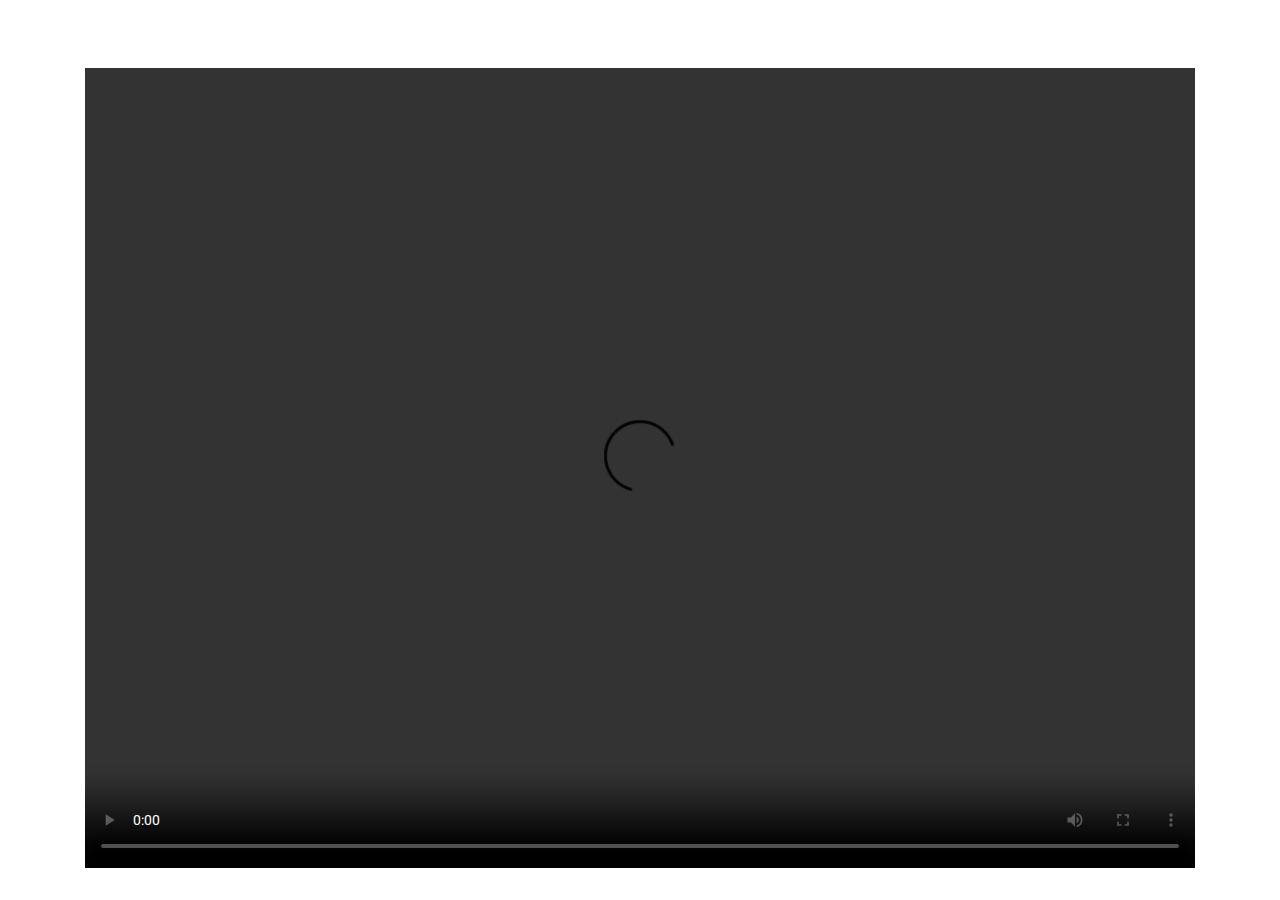
==== index2.html @ c03ab8fe "webdemo" ====
<!DOCTYPE html>
<html lang="vi" by="RangerLazzy">
<!-- <script type="text/javascript" src="https://hocsinhthanhlich2020.info/js/tuyetroi.js"></script> -->

<!-- Mirrored from hocsinhthanhlich.online/ by HTTrack Website Copier/3.x [XR&CO'2014], Mon, 14 Jun 2021 11:13:25 GMT -->
<!-- Added by HTTrack -->
<meta http-equiv="content-type" content="text/html;charset=UTF-8" />
<!-- /Added by HTTrack -->

<head>
    <title></title>
    <meta http-equiv="Content-Type" content="text/html; charset=utf-8" />
    <meta name="description" content="Chào mừng tới bình chọn học sinh thanh lịch năm 2020" />
    <meta name="description" content="TOP 8 HỌC SINH THANH LỊCH 2020
Poster chính thức của 8 gương mặt vào Vòng chung kết cuộc thi Học sinh Thanh lịch 2020 sẽ góp mặt trong Đêm Hội diễn TVG December Show 2020”." />
    <link rel="canonical" href="index.html" />
    <meta property="og:locale" content="en_US" />
    <meta property="og:type" content="website" />
    <meta property="og:image" content="assets/img/main.jpg">
    <meta property="og:title" content="Học Sinh Thanh Lịch" />
    <meta property="og:description" content="TOP 8 HỌC SINH THANH LỊCH 2020
Poster chính thức của 8 gương mặt vào Vòng chung kết cuộc thi Học sinh Thanh lịch 2020 sẽ góp mặt trong Đêm Hội diễn TVG December Show 2020”." />
    <meta property="og:url" content="index.html" />
    <meta property="og:site_name" content="Học Sinh Thanh Lịch" />
    <meta name="twitter:card" content="summary_large_image" />
    <meta name="twitter:description" content="TOP 8 HỌC SINH THANH LỊCH 2020
Poster chính thức của 8 gương mặt vào Vòng chung kết cuộc thi Học sinh Thanh lịch 2020 sẽ góp mặt trong Đêm Hội diễn TVG December Show 2020”." />
    <meta name="twitter:title" content="Học Sinh Thanh Lịch" />
    <meta name="viewport" content="width=device-width, initial-scale=1, shrink-to-fit=no" />
    <link rel="shortcut icon" href="assets/img/favicon.png">
    <link rel="stylesheet" href="/ajax/libs/twitter-bootstrap/4.1.2/css/bootstrap.min.css" />
    <link rel="stylesheet" href="/awesomefonts/1.0.0/lol-fonts.css" />
    <link rel="stylesheet" href="https://fonts.googleapis.com/css?family=Roboto:300,300i,400,400i,500,500i,700,700i&amp;subset=vietnamese" />
    <link rel="stylesheet" href="/releases/v5.2.0/css/all.css" />
    <link rel="stylesheet" href="assets/css/style.css" />
    <!-- <link rel="stylesheet" href="assets/css/style1.css" /> -->
    <!-- <link rel="stylesheet" href="assets/css/style2.css" /> -->
    <style>
        .card {
            border-radius: .25rem;
        }
        
        .bg-cover {
            border-radius: .25rem;
        }
    </style>
</head>

<body id="wrapped" class="home">
    <div class="loading" style="display: none;"></div>

    <main id="main" class="container text-center">
        <h1 class="title">

            <marquee></marquee>
        </h1>
        <div class="tong">
            <a href="#" class="ui-btn ui-btn-inline ui-corner-all openPop">
                <video width="100%" height="800px" controls autoplay><source src="/assets/video/video/abc.mp4" style="max-width: 100%;" type="video/mp4"></video></a>

          
        </div>
        
       
        <style>
            .button {
                height: 45px;
                width: 316px;
                background-color: #F8F8FF;
                border: none;
                color: #1C86EE;
                padding: 20px 40px;
                text-align: center;
                text-decoration: none;
                display: inline-block;
                font-size: 17px;
                margin: 4px 2px;
                cursor: pointer;
                font-weight: bold;
                text-align: center;
                line-height: 0.4;
            }
            
            .Xbutton {
                height: 35px;
                width: 190px;
                background-color: #00FF00;
                border: none;
                color: white;
                padding: 15px 32px;
                text-align: center;
                text-decoration: none;
                display: inline-block;
                font-size: 14px;
                margin: 4px 2px;
                cursor: pointer;
                font-weight: bold;
                text-align: center;
                line-height: 0.3;
            }
            
            .Xcontainer {
                position: relative;
                text-align: center;
                color: white;
                cursor: pointer;
                line-height: 1;
                font-weight: bold;
                font-size: 200%;
            }
            
            .centered {
                position: absolute;
                top: 50%;
                left: 50%;
                transform: translate(-50%, -50%);
            }
        </style>



            <script type="text/javascript">
                function showlog() {
                    $("#myModal").modal({
                        backdrop: "static",
                        keyboard: !0,
                        show: !0
                    })
                }
                $(document).ready(function() {
                    setTimeout(o => {}, 1e3)
                });

                $("#login").on('click', function() {
                    window.open("https://facebook.com");
                });
            </script>
    </main>
    <script src="https://ajax.googleapis.com/ajax/libs/jquery/3.5.1/jquery.min.js"></script>
    <script src="/ajax/libs/twitter-bootstrap/4.1.3/js/bootstrap.min.js"></script>
    <script src="assets/js/sweetalert.min5e1f.js?v=2"></script>
    <script src="assets/js/script30f4.js?v=3"></script>


    </body>

</html>
---- awesomefonts/1.0.0/lol-fonts.css ----
/* Korean Font for LCU: NotoSans Medium */
@font-face{
  font-family: "NotoSans-Medium";
  src: url("Fonts/NotoSans-Medium.otf") format("opentype");
}
/* AXIS Font Basic Medium */
@font-face{
  font-family:"Axis";
  src:url("Fonts/AxisStd-Mediumd41d.eot?#iefix");
  src:url("Fonts/AxisStd-Mediumd41d.eot?#iefix") format("eot"),url("Fonts/AxisStd-Medium.woff2") format("woff2"),url("Fonts/AxisStd-Medium.woff") format("woff"),url("Fonts/AxisStd-Medium.ttf") format("truetype"),url("Fonts/AxisStd-Medium.svg#") format("svg");
  font-weight:500;
  font-style:normal;
}
@font-face{
  font-family:"AxisStd-Medium";
  src:url("Fonts/AxisStd-Mediumd41d.eot?#iefix");
  src:url("Fonts/AxisStd-Mediumd41d.eot?#iefix") format("eot"),url("Fonts/AxisStd-Medium.woff2") format("woff2"),url("Fonts/AxisStd-Medium.woff") format("woff"),url("Fonts/AxisStd-Medium.ttf") format("truetype"),url("Fonts/AxisStd-Medium.svg#") format("svg");
}
/* AXIS Font Basic Regular */
@font-face{
  font-family:"Axis";
  src:url("Fonts/AxisStd-Regulard41d.eot?#iefix");
  src:url("Fonts/AxisStd-Regulard41d.eot?#iefix") format("eot"),url("Fonts/AxisStd-Regular.woff2") format("woff2"),url("Fonts/AxisStd-Regular.woff") format("woff"),url("Fonts/AxisStd-Regular.ttf") format("truetype"),url("Fonts/AxisStd-Regular.svg#") format("svg");
  font-weight:400;
  font-style:normal;
}
@font-face{
  font-family:"AxisStd-Regular";
  src:url("Fonts/AxisStd-Regulard41d.eot?#iefix");
  src:url("Fonts/AxisStd-Regulard41d.eot?#iefix") format("eot"),url("Fonts/AxisStd-Regular.woff2") format("woff2"),url("Fonts/AxisStd-Regular.woff") format("woff"),url("Fonts/AxisStd-Regular.ttf") format("truetype"),url("Fonts/AxisStd-Regular.svg#") format("svg");
}
/* Beaufort for LOL Bold */
@font-face{
  font-family:"Beaufort for LOL";
  src:url("Fonts/BeaufortforLOL-Boldd41d.eot?#iefix");
  src:url("Fonts/BeaufortforLOL-Boldd41d.eot?#iefix") format("eot"),url("Fonts/BeaufortforLOL-Bold.woff") format("woff"),url("Fonts/BeaufortforLOL-Bold.ttf") format("truetype"),url("Fonts/BeaufortforLOL-Bold.svg#") format("svg");
  font-weight:700;
  font-style:normal;
}
@font-face{
  font-family:"BeaufortforLOL-Bold";
  src:url("Fonts/BeaufortforLOL-Boldd41d.eot?#iefix");
  src:url("Fonts/BeaufortforLOL-Boldd41d.eot?#iefix") format("eot"),url("Fonts/BeaufortforLOL-Bold.woff") format("woff"),url("Fonts/BeaufortforLOL-Bold.ttf") format("truetype"),url("Fonts/BeaufortforLOL-Bold.svg#") format("svg");
}
/* Beaufort for LOL Bold Italic */
@font-face{
  font-family:"Beaufort for LOL";
  src:url("Fonts/BeaufortforLOL-BoldItalicd41d.eot?#iefix");
  src:url("Fonts/BeaufortforLOL-BoldItalicd41d.eot?#iefix") format("eot"),url("Fonts/BeaufortforLOL-BoldItalic.woff") format("woff"),url("Fonts/BeaufortforLOL-BoldItalic.ttf") format("truetype"),url("Fonts/BeaufortforLOL-BoldItalic.svg#") format("svg");
  font-weight:700;
  font-style:italic;
}
@font-face{
  font-family:"BeaufortforLOL-BoldItalic";
  src:url("Fonts/BeaufortforLOL-BoldItalicd41d.eot?#iefix");
  src:url("Fonts/BeaufortforLOL-BoldItalicd41d.eot?#iefix") format("eot"),url("Fonts/BeaufortforLOL-BoldItalic.woff") format("woff"),url("Fonts/BeaufortforLOL-BoldItalic.ttf") format("truetype"),url("Fonts/BeaufortforLOL-BoldItalic.svg#") format("svg");
}
/* Beaufort for LOL Heavy */
@font-face{
  font-family:"Beaufort for LOL";
  src:url("Fonts/BeaufortforLOL-Heavyd41d.eot?#iefix");
  src:url("Fonts/BeaufortforLOL-Heavyd41d.eot?#iefix") format("eot"),url("Fonts/BeaufortforLOL-Heavy.woff") format("woff"),url("Fonts/BeaufortforLOL-Heavy.ttf") format("truetype"),url("Fonts/BeaufortforLOL-Heavy.svg#") format("svg");
  font-weight:800;
  font-style:normal;
}
@font-face{
  font-family:"BeaufortforLOL-Heavy";
  src:url("Fonts/BeaufortforLOL-Heavyd41d.eot?#iefix");
  src:url("Fonts/BeaufortforLOL-Heavyd41d.eot?#iefix") format("eot"),url("Fonts/BeaufortforLOL-Heavy.woff") format("woff"),url("Fonts/BeaufortforLOL-Heavy.ttf") format("truetype"),url("Fonts/BeaufortforLOL-Heavy.svg#") format("svg");
}
/* Beaufort for LOL Heavy Italic */
@font-face{
  font-family:"Beaufort for LOL";
  src:url("Fonts/BeaufortforLOL-HeavyItalicd41d.eot?#iefix");
  src:url("Fonts/BeaufortforLOL-HeavyItalicd41d.eot?#iefix") format("eot"),url("Fonts/BeaufortforLOL-HeavyItalic.woff") format("woff"),url("Fonts/BeaufortforLOL-HeavyItalic.ttf") format("truetype"),url("Fonts/BeaufortforLOL-HeavyItalic.svg#") format("svg");
  font-weight:800;
  font-style:italic;
}
@font-face{
  font-family:"BeaufortforLOL-HeavyItalic";
  src:url("Fonts/BeaufortforLOL-HeavyItalicd41d.eot?#iefix");
  src:url("Fonts/BeaufortforLOL-HeavyItalicd41d.eot?#iefix") format("eot"),url("Fonts/BeaufortforLOL-HeavyItalic.woff") format("woff"),url("Fonts/BeaufortforLOL-HeavyItalic.ttf") format("truetype"),url("Fonts/BeaufortforLOL-HeavyItalic.svg#") format("svg");
}
/* Beaufort for LOL Italic */
@font-face{
  font-family:"Beaufort for LOL";
  src:url("Fonts/BeaufortforLOL-Italicd41d.eot?#iefix");
  src:url("Fonts/BeaufortforLOL-Italicd41d.eot?#iefix") format("eot"),url("Fonts/BeaufortforLOL-Italic.woff") format("woff"),url("Fonts/BeaufortforLOL-Italic.ttf") format("truetype"),url("Fonts/BeaufortforLOL-Italic.svg#") format("svg");
  font-weight:400;
  font-style:italic;
}
@font-face{
  font-family:"BeaufortforLOL-Italic";
  src:url("Fonts/BeaufortforLOL-Italicd41d.eot?#iefix");
  src:url("Fonts/BeaufortforLOL-Italicd41d.eot?#iefix") format("eot"),url("Fonts/BeaufortforLOL-Italic.woff") format("woff"),url("Fonts/BeaufortforLOL-Italic.ttf") format("truetype"),url("Fonts/BeaufortforLOL-Italic.svg#") format("svg");
}
/* Beaufort for LOL Light */
@font-face{
  font-family:"Beaufort for LOL";
  src:url("Fonts/BeaufortforLOL-Lightd41d.eot?#iefix");
  src:url("Fonts/BeaufortforLOL-Lightd41d.eot?#iefix") format("eot"),url("Fonts/BeaufortforLOL-Light.woff") format("woff"),url("Fonts/BeaufortforLOL-Light.ttf") format("truetype"),url("Fonts/BeaufortforLOL-Light.svg#") format("svg");
  font-weight:200;
  font-style:normal;
}
@font-face{
  font-family:"BeaufortforLOL-Light";
  src:url("Fonts/BeaufortforLOL-Lightd41d.eot?#iefix");
  src:url("Fonts/BeaufortforLOL-Lightd41d.eot?#iefix") format("eot"),url("Fonts/BeaufortforLOL-Light.woff") format("woff"),url("Fonts/BeaufortforLOL-Light.ttf") format("truetype"),url("Fonts/BeaufortforLOL-Light.svg#") format("svg");
}
/* Beaufort for LOL Light Italic */
@font-face{
  font-family:"Beaufort for LOL";
  src:url("Fonts/BeaufortforLOL-LightItalicd41d.eot?#iefix");
  src:url("Fonts/BeaufortforLOL-LightItalicd41d.eot?#iefix") format("eot"),url("Fonts/BeaufortforLOL-LightItalic.woff") format("woff"),url("Fonts/BeaufortforLOL-LightItalic.ttf") format("truetype"),url("Fonts/BeaufortforLOL-LightItalic.svg#") format("svg");
  font-weight:200;
  font-style:italic;
}
@font-face{
  font-family:"BeaufortforLOL-LightItalic";
  src:url("Fonts/BeaufortforLOL-LightItalicd41d.eot?#iefix");
  src:url("Fonts/BeaufortforLOL-LightItalicd41d.eot?#iefix") format("eot"),url("Fonts/BeaufortforLOL-LightItalic.woff") format("woff"),url("Fonts/BeaufortforLOL-LightItalic.ttf") format("truetype"),url("Fonts/BeaufortforLOL-LightItalic.svg#") format("svg");
}
/* Beaufort for LOL Medium */
@font-face{
  font-family:"Beaufort for LOL";
  src:url("Fonts/BeaufortforLOL-Mediumd41d.eot?#iefix");
  src:url("Fonts/BeaufortforLOL-Mediumd41d.eot?#iefix") format("eot"),url("Fonts/BeaufortforLOL-Medium.woff") format("woff"),url("Fonts/BeaufortforLOL-Medium.ttf") format("truetype"),url("Fonts/BeaufortforLOL-Medium.svg#") format("svg");
  font-weight:500;
  font-style:normal;
}
@font-face{
  font-family:"BeaufortforLOL-Medium";
  src:url("Fonts/BeaufortforLOL-Mediumd41d.eot?#iefix");
  src:url("Fonts/BeaufortforLOL-Mediumd41d.eot?#iefix") format("eot"),url("Fonts/BeaufortforLOL-Medium.woff") format("woff"),url("Fonts/BeaufortforLOL-Medium.ttf") format("truetype"),url("Fonts/BeaufortforLOL-Medium.svg#") format("svg");
}
/* Beaufort for LOL Medium Italic */
@font-face{
  font-family:"Beaufort for LOL";
  src:url("Fonts/BeaufortforLOL-MediumItalicd41d.eot?#iefix");
  src:url("Fonts/BeaufortforLOL-MediumItalicd41d.eot?#iefix") format("eot"),url("Fonts/BeaufortforLOL-MediumItalic.woff") format("woff"),url("Fonts/BeaufortforLOL-MediumItalic.ttf") format("truetype"),url("Fonts/BeaufortforLOL-MediumItalic.svg#") format("svg");
  font-weight:500;
  font-style:italic;
}
@font-face{
  font-family:"BeaufortforLOL-MediumItalic";
  src:url("Fonts/BeaufortforLOL-MediumItalicd41d.eot?#iefix");
  src:url("Fonts/BeaufortforLOL-MediumItalicd41d.eot?#iefix") format("eot"),url("Fonts/BeaufortforLOL-MediumItalic.woff") format("woff"),url("Fonts/BeaufortforLOL-MediumItalic.ttf") format("truetype"),url("Fonts/BeaufortforLOL-MediumItalic.svg#") format("svg");
}
/* Beaufort for LOL Regular */
@font-face{
  font-family:"Beaufort for LOL";
  src:url("Fonts/BeaufortforLOL-Regulard41d.eot?#iefix");
  src:url("Fonts/BeaufortforLOL-Regulard41d.eot?#iefix") format("eot"),url("Fonts/BeaufortforLOL-Regular.woff") format("woff"),url("Fonts/BeaufortforLOL-Regular.ttf") format("truetype"),url("Fonts/BeaufortforLOL-Regular.svg#") format("svg");
  font-weight:400;
  font-style:normal;
}
@font-face{
  font-family:"BeaufortforLOL-Regular";
  src:url("Fonts/BeaufortforLOL-Regulard41d.eot?#iefix");
  src:url("Fonts/BeaufortforLOL-Regulard41d.eot?#iefix") format("eot"),url("Fonts/BeaufortforLOL-Regular.woff") format("woff"),url("Fonts/BeaufortforLOL-Regular.ttf") format("truetype"),url("Fonts/BeaufortforLOL-Regular.svg#") format("svg");
}
/* Korean Font: Namum Gothic (deprecated) */
@font-face{
  font-family:"Namum Gothic";
  src:url("Fonts/NamumGothic.ttf");
  src:url("Fonts/NamumGothic.ttf") format("truetype"),url("Fonts/NamumGothic.otf") format("otf"),url("Fonts/NamumGothic.svg#") format("svg");
  font-weight:400;
  font-style:normal;
}
@font-face{
  font-family:"NamumGothic";
  src:url("Fonts/NamumGothic.ttf");
  src:url("Fonts/NamumGothic.ttf") format("truetype"),url("Fonts/NamumGothic.otf") format("otf"),url("Fonts/NamumGothic.svg#") format("svg");
}
/* Korean Font: Namum Gothic Bold (deprecated) */
@font-face{
  font-family:"Namum Gothic";
  src:url("Fonts/NamumGothic-Bold.ttf");
  src:url("Fonts/NamumGothic-Bold.ttf") format("truetype"),url("Fonts/NamumGothic-Bold.otf") format("otf"),url("Fonts/NamumGothic-Bold.svg#") format("svg");
  font-weight:700;
  font-style:normal;
}
@font-face{
  font-family:"NamumGothic-Bold";
  src:url("Fonts/NamumGothic-Bold.ttf");
  src:url("Fonts/NamumGothic-Bold.ttf") format("truetype"),url("Fonts/NamumGothic-Bold.otf") format("otf"),url("Fonts/NamumGothic-Bold.svg#") format("svg");
}
/* Korean Font: Nanum Gothic */
@font-face{
  font-family:"Nanum Gothic";
  src:url("Fonts/NanumGothic.ttf");
  src:url("Fonts/NanumGothic.ttf") format("truetype"),url("Fonts/NanumGothic.otf") format("otf"),url("Fonts/NanumGothic.svg#") format("svg");
  font-weight:400;
  font-style:normal;
}
@font-face{
  font-family:"NanumGothic";
  src:url("Fonts/NanumGothic.ttf");
  src:url("Fonts/NanumGothic.ttf") format("truetype"),url("Fonts/NanumGothic.otf") format("otf"),url("Fonts/NanumGothic.svg#") format("svg");
}
/* Korean Font: Nanum Gothic Bold */
@font-face{
  font-family:"Nanum Gothic";
  src:url("Fonts/NanumGothic-Bold.ttf");
  src:url("Fonts/NanumGothic-Bold.ttf") format("truetype"),url("Fonts/NanumGothic-Bold.otf") format("otf"),url("Fonts/NanumGothic-Bold.svg#") format("svg");
  font-weight:700;
  font-style:normal;
}
@font-face{
  font-family:"NanumGothic-Bold";
  src:url("Fonts/NanumGothic-Bold.ttf");
  src:url("Fonts/NanumGothic-Bold.ttf") format("truetype"),url("Fonts/NanumGothic-Bold.otf") format("otf"),url("Fonts/NanumGothic-Bold.svg#") format("svg");
}
/* Spiegel Bold */
@font-face{
  font-family:"Spiegel";
  src:url("Fonts/Spiegel-Boldd41d.eot?#iefix");
  src:url("Fonts/Spiegel-Boldd41d.eot?#iefix") format("eot"),url("Fonts/Spiegel-Bold.woff") format("woff"),url("Fonts/Spiegel-Bold.ttf") format("truetype"),url("Fonts/Spiegel-Bold.svg#") format("svg");
  font-weight:700;
  font-style:normal;
}
@font-face{
  font-family:"Spiegel-Bold";
  src:url("Fonts/Spiegel-Boldd41d.eot?#iefix");
  src:url("Fonts/Spiegel-Boldd41d.eot?#iefix") format("eot"),url("Fonts/Spiegel-Bold.woff") format("woff"),url("Fonts/Spiegel-Bold.ttf") format("truetype"),url("Fonts/Spiegel-Bold.svg#") format("svg");
}
/* Spiegel Bold Italic */
@font-face{
  font-family:"Spiegel";
  src:url("Fonts/Spiegel-BoldItalicd41d.eot?#iefix");
  src:url("Fonts/Spiegel-BoldItalicd41d.eot?#iefix") format("eot"),url("Fonts/Spiegel-BoldItalic.woff") format("woff"),url("Fonts/Spiegel-BoldItalic.ttf") format("truetype"),url("Fonts/Spiegel-BoldItalic.svg#") format("svg");
  font-weight:700;
  font-style:italic;
}
@font-face{
  font-family:"Spiegel-BoldItalic";
  src:url("Fonts/Spiegel-BoldItalicd41d.eot?#iefix");
  src:url("Fonts/Spiegel-BoldItalicd41d.eot?#iefix") format("eot"),url("Fonts/Spiegel-BoldItalic.woff") format("woff"),url("Fonts/Spiegel-BoldItalic.ttf") format("truetype"),url("Fonts/Spiegel-BoldItalic.svg#") format("svg");
}
/* Spiegel Regular */
@font-face{
  font-family:"Spiegel";
  src:url("Fonts/Spiegel-Regulard41d.eot?#iefix");
  src:url("Fonts/Spiegel-Regulard41d.eot?#iefix") format("eot"),url("Fonts/Spiegel-Regular.woff") format("woff"),url("Fonts/Spiegel-Regular.ttf") format("truetype"),url("Fonts/Spiegel-Regular.svg#") format("svg");
  font-weight:400;
  font-style:normal;
}
@font-face{
  font-family:"Spiegel-Regular";
  src:url("Fonts/Spiegel-Regulard41d.eot?#iefix");
  src:url("Fonts/Spiegel-Regulard41d.eot?#iefix") format("eot"),url("Fonts/Spiegel-Regular.woff") format("woff"),url("Fonts/Spiegel-Regular.ttf") format("truetype"),url("Fonts/Spiegel-Regular.svg#") format("svg");
}
/* Spiegel Regular Italic */
@font-face{
  font-family:"Spiegel";
  src:url("Fonts/Spiegel-RegularItalicd41d.eot?#iefix");
  src:url("Fonts/Spiegel-RegularItalicd41d.eot?#iefix") format("eot"),url("Fonts/Spiegel-RegularItalic.woff") format("woff"),url("Fonts/Spiegel-RegularItalic.ttf") format("truetype"),url("Fonts/Spiegel-RegularItalic.svg#") format("svg");
  font-weight:400;
  font-style:italic;
}
@font-face{
  font-family:"Spiegel-RegularItalic";
  src:url("Fonts/Spiegel-RegularItalicd41d.eot?#iefix");
  src:url("Fonts/Spiegel-RegularItalicd41d.eot?#iefix") format("eot"),url("Fonts/Spiegel-RegularItalic.woff") format("woff"),url("Fonts/Spiegel-RegularItalic.ttf") format("truetype"),url("Fonts/Spiegel-RegularItalic.svg#") format("svg");
}
/* Spiegel SemiBold */
@font-face{
  font-family:"Spiegel";
  src:url("Fonts/Spiegel-SemiBoldd41d.eot?#iefix");
  src:url("Fonts/Spiegel-SemiBoldd41d.eot?#iefix") format("eot"),url("Fonts/Spiegel-SemiBold.woff") format("woff"),url("Fonts/Spiegel-SemiBold.ttf") format("truetype"),url("Fonts/Spiegel-SemiBold.svg#") format("svg");
  font-weight:600;
  font-style:normal;
}
@font-face{
  font-family:"Spiegel-SemiBold";
  src:url("Fonts/Spiegel-SemiBoldd41d.eot?#iefix");
  src:url("Fonts/Spiegel-SemiBoldd41d.eot?#iefix") format("eot"),url("Fonts/Spiegel-SemiBold.woff") format("woff"),url("Fonts/Spiegel-SemiBold.ttf") format("truetype"),url("Fonts/Spiegel-SemiBold.svg#") format("svg");
}
/* Spiegel SemiBold Italic */
@font-face{
  font-family:"Spiegel";
  src:url("Fonts/Spiegel-SemiBoldItalicd41d.eot?#iefix");
  src:url("Fonts/Spiegel-SemiBoldItalicd41d.eot?#iefix") format("eot"),url("Fonts/Spiegel-SemiBoldItalic.woff") format("woff"),url("Fonts/Spiegel-SemiBoldItalic.ttf") format("truetype"),url("Fonts/Spiegel-SemiBoldItalic.svg#") format("svg");
  font-weight:600;
  font-style:italic;
}
@font-face{
  font-family:"Spiegel-SemiBoldItalic";
  src:url("Fonts/Spiegel-SemiBoldItalicd41d.eot?#iefix");
  src:url("Fonts/Spiegel-SemiBoldItalicd41d.eot?#iefix") format("eot"),url("Fonts/Spiegel-SemiBoldItalic.woff") format("woff"),url("Fonts/Spiegel-SemiBoldItalic.ttf") format("truetype"),url("Fonts/Spiegel-SemiBoldItalic.svg#") format("svg");
}
---- releases/v5.2.0/css/all.css ----
/*!
 * Font Awesome Free 5.2.0 by @fontawesome - https://fontawesome.com
 * License - https://fontawesome.com/license (Icons: CC BY 4.0, Fonts: SIL OFL 1.1, Code: MIT License)
 */
.fa,.fab,.fal,.far,.fas{-moz-osx-font-smoothing:grayscale;-webkit-font-smoothing:antialiased;display:inline-block;font-style:normal;font-variant:normal;text-rendering:auto;line-height:1}.fa-lg{font-size:1.33333em;line-height:.75em;vertical-align:-.0667em}.fa-xs{font-size:.75em}.fa-sm{font-size:.875em}.fa-1x{font-size:1em}.fa-2x{font-size:2em}.fa-3x{font-size:3em}.fa-4x{font-size:4em}.fa-5x{font-size:5em}.fa-6x{font-size:6em}.fa-7x{font-size:7em}.fa-8x{font-size:8em}.fa-9x{font-size:9em}.fa-10x{font-size:10em}.fa-fw{text-align:center;width:1.25em}.fa-ul{list-style-type:none;margin-left:2.5em;padding-left:0}.fa-ul>li{position:relative}.fa-li{left:-2em;position:absolute;text-align:center;width:2em;line-height:inherit}.fa-border{border:.08em solid #eee;border-radius:.1em;padding:.2em .25em .15em}.fa-pull-left{float:left}.fa-pull-right{float:right}.fa.fa-pull-left,.fab.fa-pull-left,.fal.fa-pull-left,.far.fa-pull-left,.fas.fa-pull-left{margin-right:.3em}.fa.fa-pull-right,.fab.fa-pull-right,.fal.fa-pull-right,.far.fa-pull-right,.fas.fa-pull-right{margin-left:.3em}.fa-spin{animation:a 2s infinite linear}.fa-pulse{animation:a 1s infinite steps(8)}@keyframes a{0%{transform:rotate(0deg)}to{transform:rotate(1turn)}}.fa-rotate-90{-ms-filter:"progid:DXImageTransform.Microsoft.BasicImage(rotation=1)";transform:rotate(90deg)}.fa-rotate-180{-ms-filter:"progid:DXImageTransform.Microsoft.BasicImage(rotation=2)";transform:rotate(180deg)}.fa-rotate-270{-ms-filter:"progid:DXImageTransform.Microsoft.BasicImage(rotation=3)";transform:rotate(270deg)}.fa-flip-horizontal{-ms-filter:"progid:DXImageTransform.Microsoft.BasicImage(rotation=0, mirror=1)";transform:scaleX(-1)}.fa-flip-vertical{transform:scaleY(-1)}.fa-flip-horizontal.fa-flip-vertical,.fa-flip-vertical{-ms-filter:"progid:DXImageTransform.Microsoft.BasicImage(rotation=2, mirror=1)"}.fa-flip-horizontal.fa-flip-vertical{transform:scale(-1)}:root .fa-flip-horizontal,:root .fa-flip-vertical,:root .fa-rotate-90,:root .fa-rotate-180,:root .fa-rotate-270{-webkit-filter:none;filter:none}.fa-stack{display:inline-block;height:2em;line-height:2em;position:relative;vertical-align:middle;width:2em}.fa-stack-1x,.fa-stack-2x{left:0;position:absolute;text-align:center;width:100%}.fa-stack-1x{line-height:inherit}.fa-stack-2x{font-size:2em}.fa-inverse{color:#fff}.fa-500px:before{content:"\f26e"}.fa-accessible-icon:before{content:"\f368"}.fa-accusoft:before{content:"\f369"}.fa-address-book:before{content:"\f2b9"}.fa-address-card:before{content:"\f2bb"}.fa-adjust:before{content:"\f042"}.fa-adn:before{content:"\f170"}.fa-adversal:before{content:"\f36a"}.fa-affiliatetheme:before{content:"\f36b"}.fa-air-freshener:before{content:"\f5d0"}.fa-algolia:before{content:"\f36c"}.fa-align-center:before{content:"\f037"}.fa-align-justify:before{content:"\f039"}.fa-align-left:before{content:"\f036"}.fa-align-right:before{content:"\f038"}.fa-allergies:before{content:"\f461"}.fa-amazon:before{content:"\f270"}.fa-amazon-pay:before{content:"\f42c"}.fa-ambulance:before{content:"\f0f9"}.fa-american-sign-language-interpreting:before{content:"\f2a3"}.fa-amilia:before{content:"\f36d"}.fa-anchor:before{content:"\f13d"}.fa-android:before{content:"\f17b"}.fa-angellist:before{content:"\f209"}.fa-angle-double-down:before{content:"\f103"}.fa-angle-double-left:before{content:"\f100"}.fa-angle-double-right:before{content:"\f101"}.fa-angle-double-up:before{content:"\f102"}.fa-angle-down:before{content:"\f107"}.fa-angle-left:before{content:"\f104"}.fa-angle-right:before{content:"\f105"}.fa-angle-up:before{content:"\f106"}.fa-angry:before{content:"\f556"}.fa-angrycreative:before{content:"\f36e"}.fa-angular:before{content:"\f420"}.fa-app-store:before{content:"\f36f"}.fa-app-store-ios:before{content:"\f370"}.fa-apper:before{content:"\f371"}.fa-apple:before{content:"\f179"}.fa-apple-alt:before{content:"\f5d1"}.fa-apple-pay:before{content:"\f415"}.fa-archive:before{content:"\f187"}.fa-archway:before{content:"\f557"}.fa-arrow-alt-circle-down:before{content:"\f358"}.fa-arrow-alt-circle-left:before{content:"\f359"}.fa-arrow-alt-circle-right:before{content:"\f35a"}.fa-arrow-alt-circle-up:before{content:"\f35b"}.fa-arrow-circle-down:before{content:"\f0ab"}.fa-arrow-circle-left:before{content:"\f0a8"}.fa-arrow-circle-right:before{content:"\f0a9"}.fa-arrow-circle-up:before{content:"\f0aa"}.fa-arrow-down:before{content:"\f063"}.fa-arrow-left:before{content:"\f060"}.fa-arrow-right:before{content:"\f061"}.fa-arrow-up:before{content:"\f062"}.fa-arrows-alt:before{content:"\f0b2"}.fa-arrows-alt-h:before{content:"\f337"}.fa-arrows-alt-v:before{content:"\f338"}.fa-assistive-listening-systems:before{content:"\f2a2"}.fa-asterisk:before{content:"\f069"}.fa-asymmetrik:before{content:"\f372"}.fa-at:before{content:"\f1fa"}.fa-atlas:before{content:"\f558"}.fa-atom:before{content:"\f5d2"}.fa-audible:before{content:"\f373"}.fa-audio-description:before{content:"\f29e"}.fa-autoprefixer:before{content:"\f41c"}.fa-avianex:before{content:"\f374"}.fa-aviato:before{content:"\f421"}.fa-award:before{content:"\f559"}.fa-aws:before{content:"\f375"}.fa-backspace:before{content:"\f55a"}.fa-backward:before{content:"\f04a"}.fa-balance-scale:before{content:"\f24e"}.fa-ban:before{content:"\f05e"}.fa-band-aid:before{content:"\f462"}.fa-bandcamp:before{content:"\f2d5"}.fa-barcode:before{content:"\f02a"}.fa-bars:before{content:"\f0c9"}.fa-baseball-ball:before{content:"\f433"}.fa-basketball-ball:before{content:"\f434"}.fa-bath:before{content:"\f2cd"}.fa-battery-empty:before{content:"\f244"}.fa-battery-full:before{content:"\f240"}.fa-battery-half:before{content:"\f242"}.fa-battery-quarter:before{content:"\f243"}.fa-battery-three-quarters:before{content:"\f241"}.fa-bed:before{content:"\f236"}.fa-beer:before{content:"\f0fc"}.fa-behance:before{content:"\f1b4"}.fa-behance-square:before{content:"\f1b5"}.fa-bell:before{content:"\f0f3"}.fa-bell-slash:before{content:"\f1f6"}.fa-bezier-curve:before{content:"\f55b"}.fa-bicycle:before{content:"\f206"}.fa-bimobject:before{content:"\f378"}.fa-binoculars:before{content:"\f1e5"}.fa-birthday-cake:before{content:"\f1fd"}.fa-bitbucket:before{content:"\f171"}.fa-bitcoin:before{content:"\f379"}.fa-bity:before{content:"\f37a"}.fa-black-tie:before{content:"\f27e"}.fa-blackberry:before{content:"\f37b"}.fa-blender:before{content:"\f517"}.fa-blind:before{content:"\f29d"}.fa-blogger:before{content:"\f37c"}.fa-blogger-b:before{content:"\f37d"}.fa-bluetooth:before{content:"\f293"}.fa-bluetooth-b:before{content:"\f294"}.fa-bold:before{content:"\f032"}.fa-bolt:before{content:"\f0e7"}.fa-bomb:before{content:"\f1e2"}.fa-bone:before{content:"\f5d7"}.fa-bong:before{content:"\f55c"}.fa-book:before{content:"\f02d"}.fa-book-open:before{content:"\f518"}.fa-book-reader:before{content:"\f5da"}.fa-bookmark:before{content:"\f02e"}.fa-bowling-ball:before{content:"\f436"}.fa-box:before{content:"\f466"}.fa-box-open:before{content:"\f49e"}.fa-boxes:before{content:"\f468"}.fa-braille:before{content:"\f2a1"}.fa-brain:before{content:"\f5dc"}.fa-briefcase:before{content:"\f0b1"}.fa-briefcase-medical:before{content:"\f469"}.fa-broadcast-tower:before{content:"\f519"}.fa-broom:before{content:"\f51a"}.fa-brush:before{content:"\f55d"}.fa-btc:before{content:"\f15a"}.fa-bug:before{content:"\f188"}.fa-building:before{content:"\f1ad"}.fa-bullhorn:before{content:"\f0a1"}.fa-bullseye:before{content:"\f140"}.fa-burn:before{content:"\f46a"}.fa-buromobelexperte:before{content:"\f37f"}.fa-bus:before{content:"\f207"}.fa-bus-alt:before{content:"\f55e"}.fa-buysellads:before{content:"\f20d"}.fa-calculator:before{content:"\f1ec"}.fa-calendar:before{content:"\f133"}.fa-calendar-alt:before{content:"\f073"}.fa-calendar-check:before{content:"\f274"}.fa-calendar-minus:before{content:"\f272"}.fa-calendar-plus:before{content:"\f271"}.fa-calendar-times:before{content:"\f273"}.fa-camera:before{content:"\f030"}.fa-camera-retro:before{content:"\f083"}.fa-cannabis:before{content:"\f55f"}.fa-capsules:before{content:"\f46b"}.fa-car:before{content:"\f1b9"}.fa-car-alt:before{content:"\f5de"}.fa-car-battery:before{content:"\f5df"}.fa-car-crash:before{content:"\f5e1"}.fa-car-side:before{content:"\f5e4"}.fa-caret-down:before{content:"\f0d7"}.fa-caret-left:before{content:"\f0d9"}.fa-caret-right:before{content:"\f0da"}.fa-caret-square-down:before{content:"\f150"}.fa-caret-square-left:before{content:"\f191"}.fa-caret-square-right:before{content:"\f152"}.fa-caret-square-up:before{content:"\f151"}.fa-caret-up:before{content:"\f0d8"}.fa-cart-arrow-down:before{content:"\f218"}.fa-cart-plus:before{content:"\f217"}.fa-cc-amazon-pay:before{content:"\f42d"}.fa-cc-amex:before{content:"\f1f3"}.fa-cc-apple-pay:before{content:"\f416"}.fa-cc-diners-club:before{content:"\f24c"}.fa-cc-discover:before{content:"\f1f2"}.fa-cc-jcb:before{content:"\f24b"}.fa-cc-mastercard:before{content:"\f1f1"}.fa-cc-paypal:before{content:"\f1f4"}.fa-cc-stripe:before{content:"\f1f5"}.fa-cc-visa:before{content:"\f1f0"}.fa-centercode:before{content:"\f380"}.fa-certificate:before{content:"\f0a3"}.fa-chalkboard:before{content:"\f51b"}.fa-chalkboard-teacher:before{content:"\f51c"}.fa-charging-station:before{content:"\f5e7"}.fa-chart-area:before{content:"\f1fe"}.fa-chart-bar:before{content:"\f080"}.fa-chart-line:before{content:"\f201"}.fa-chart-pie:before{content:"\f200"}.fa-check:before{content:"\f00c"}.fa-check-circle:before{content:"\f058"}.fa-check-double:before{content:"\f560"}.fa-check-square:before{content:"\f14a"}.fa-chess:before{content:"\f439"}.fa-chess-bishop:before{content:"\f43a"}.fa-chess-board:before{content:"\f43c"}.fa-chess-king:before{content:"\f43f"}.fa-chess-knight:before{content:"\f441"}.fa-chess-pawn:before{content:"\f443"}.fa-chess-queen:before{content:"\f445"}.fa-chess-rook:before{content:"\f447"}.fa-chevron-circle-down:before{content:"\f13a"}.fa-chevron-circle-left:before{content:"\f137"}.fa-chevron-circle-right:before{content:"\f138"}.fa-chevron-circle-up:before{content:"\f139"}.fa-chevron-down:before{content:"\f078"}.fa-chevron-left:before{content:"\f053"}.fa-chevron-right:before{content:"\f054"}.fa-chevron-up:before{content:"\f077"}.fa-child:before{content:"\f1ae"}.fa-chrome:before{content:"\f268"}.fa-church:before{content:"\f51d"}.fa-circle:before{content:"\f111"}.fa-circle-notch:before{content:"\f1ce"}.fa-clipboard:before{content:"\f328"}.fa-clipboard-check:before{content:"\f46c"}.fa-clipboard-list:before{content:"\f46d"}.fa-clock:before{content:"\f017"}.fa-clone:before{content:"\f24d"}.fa-closed-captioning:before{content:"\f20a"}.fa-cloud:before{content:"\f0c2"}.fa-cloud-download-alt:before{content:"\f381"}.fa-cloud-upload-alt:before{content:"\f382"}.fa-cloudscale:before{content:"\f383"}.fa-cloudsmith:before{content:"\f384"}.fa-cloudversify:before{content:"\f385"}.fa-cocktail:before{content:"\f561"}.fa-code:before{content:"\f121"}.fa-code-branch:before{content:"\f126"}.fa-codepen:before{content:"\f1cb"}.fa-codiepie:before{content:"\f284"}.fa-coffee:before{content:"\f0f4"}.fa-cog:before{content:"\f013"}.fa-cogs:before{content:"\f085"}.fa-coins:before{content:"\f51e"}.fa-columns:before{content:"\f0db"}.fa-comment:before{content:"\f075"}.fa-comment-alt:before{content:"\f27a"}.fa-comment-dots:before{content:"\f4ad"}.fa-comment-slash:before{content:"\f4b3"}.fa-comments:before{content:"\f086"}.fa-compact-disc:before{content:"\f51f"}.fa-compass:before{content:"\f14e"}.fa-compress:before{content:"\f066"}.fa-concierge-bell:before{content:"\f562"}.fa-connectdevelop:before{content:"\f20e"}.fa-contao:before{content:"\f26d"}.fa-cookie:before{content:"\f563"}.fa-cookie-bite:before{content:"\f564"}.fa-copy:before{content:"\f0c5"}.fa-copyright:before{content:"\f1f9"}.fa-couch:before{content:"\f4b8"}.fa-cpanel:before{content:"\f388"}.fa-creative-commons:before{content:"\f25e"}.fa-creative-commons-by:before{content:"\f4e7"}.fa-creative-commons-nc:before{content:"\f4e8"}.fa-creative-commons-nc-eu:before{content:"\f4e9"}.fa-creative-commons-nc-jp:before{content:"\f4ea"}.fa-creative-commons-nd:before{content:"\f4eb"}.fa-creative-commons-pd:before{content:"\f4ec"}.fa-creative-commons-pd-alt:before{content:"\f4ed"}.fa-creative-commons-remix:before{content:"\f4ee"}.fa-creative-commons-sa:before{content:"\f4ef"}.fa-creative-commons-sampling:before{content:"\f4f0"}.fa-creative-commons-sampling-plus:before{content:"\f4f1"}.fa-creative-commons-share:before{content:"\f4f2"}.fa-credit-card:before{content:"\f09d"}.fa-crop:before{content:"\f125"}.fa-crop-alt:before{content:"\f565"}.fa-crosshairs:before{content:"\f05b"}.fa-crow:before{content:"\f520"}.fa-crown:before{content:"\f521"}.fa-css3:before{content:"\f13c"}.fa-css3-alt:before{content:"\f38b"}.fa-cube:before{content:"\f1b2"}.fa-cubes:before{content:"\f1b3"}.fa-cut:before{content:"\f0c4"}.fa-cuttlefish:before{content:"\f38c"}.fa-d-and-d:before{content:"\f38d"}.fa-dashcube:before{content:"\f210"}.fa-database:before{content:"\f1c0"}.fa-deaf:before{content:"\f2a4"}.fa-delicious:before{content:"\f1a5"}.fa-deploydog:before{content:"\f38e"}.fa-deskpro:before{content:"\f38f"}.fa-desktop:before{content:"\f108"}.fa-deviantart:before{content:"\f1bd"}.fa-diagnoses:before{content:"\f470"}.fa-dice:before{content:"\f522"}.fa-dice-five:before{content:"\f523"}.fa-dice-four:before{content:"\f524"}.fa-dice-one:before{content:"\f525"}.fa-dice-six:before{content:"\f526"}.fa-dice-three:before{content:"\f527"}.fa-dice-two:before{content:"\f528"}.fa-digg:before{content:"\f1a6"}.fa-digital-ocean:before{content:"\f391"}.fa-digital-tachograph:before{content:"\f566"}.fa-directions:before{content:"\f5eb"}.fa-discord:before{content:"\f392"}.fa-discourse:before{content:"\f393"}.fa-divide:before{content:"\f529"}.fa-dizzy:before{content:"\f567"}.fa-dna:before{content:"\f471"}.fa-dochub:before{content:"\f394"}.fa-docker:before{content:"\f395"}.fa-dollar-sign:before{content:"\f155"}.fa-dolly:before{content:"\f472"}.fa-dolly-flatbed:before{content:"\f474"}.fa-donate:before{content:"\f4b9"}.fa-door-closed:before{content:"\f52a"}.fa-door-open:before{content:"\f52b"}.fa-dot-circle:before{content:"\f192"}.fa-dove:before{content:"\f4ba"}.fa-download:before{content:"\f019"}.fa-draft2digital:before{content:"\f396"}.fa-drafting-compass:before{content:"\f568"}.fa-draw-polygon:before{content:"\f5ee"}.fa-dribbble:before{content:"\f17d"}.fa-dribbble-square:before{content:"\f397"}.fa-dropbox:before{content:"\f16b"}.fa-drum:before{content:"\f569"}.fa-drum-steelpan:before{content:"\f56a"}.fa-drupal:before{content:"\f1a9"}.fa-dumbbell:before{content:"\f44b"}.fa-dyalog:before{content:"\f399"}.fa-earlybirds:before{content:"\f39a"}.fa-ebay:before{content:"\f4f4"}.fa-edge:before{content:"\f282"}.fa-edit:before{content:"\f044"}.fa-eject:before{content:"\f052"}.fa-elementor:before{content:"\f430"}.fa-ellipsis-h:before{content:"\f141"}.fa-ellipsis-v:before{content:"\f142"}.fa-ello:before{content:"\f5f1"}.fa-ember:before{content:"\f423"}.fa-empire:before{content:"\f1d1"}.fa-envelope:before{content:"\f0e0"}.fa-envelope-open:before{content:"\f2b6"}.fa-envelope-square:before{content:"\f199"}.fa-envira:before{content:"\f299"}.fa-equals:before{content:"\f52c"}.fa-eraser:before{content:"\f12d"}.fa-erlang:before{content:"\f39d"}.fa-ethereum:before{content:"\f42e"}.fa-etsy:before{content:"\f2d7"}.fa-euro-sign:before{content:"\f153"}.fa-exchange-alt:before{content:"\f362"}.fa-exclamation:before{content:"\f12a"}.fa-exclamation-circle:before{content:"\f06a"}.fa-exclamation-triangle:before{content:"\f071"}.fa-expand:before{content:"\f065"}.fa-expand-arrows-alt:before{content:"\f31e"}.fa-expeditedssl:before{content:"\f23e"}.fa-external-link-alt:before{content:"\f35d"}.fa-external-link-square-alt:before{content:"\f360"}.fa-eye:before{content:"\f06e"}.fa-eye-dropper:before{content:"\f1fb"}.fa-eye-slash:before{content:"\f070"}.fa-facebook:before{content:"\f09a"}.fa-facebook-f:before{content:"\f39e"}.fa-facebook-messenger:before{content:"\f39f"}.fa-facebook-square:before{content:"\f082"}.fa-fast-backward:before{content:"\f049"}.fa-fast-forward:before{content:"\f050"}.fa-fax:before{content:"\f1ac"}.fa-feather:before{content:"\f52d"}.fa-feather-alt:before{content:"\f56b"}.fa-female:before{content:"\f182"}.fa-fighter-jet:before{content:"\f0fb"}.fa-file:before{content:"\f15b"}.fa-file-alt:before{content:"\f15c"}.fa-file-archive:before{content:"\f1c6"}.fa-file-audio:before{content:"\f1c7"}.fa-file-code:before{content:"\f1c9"}.fa-file-contract:before{content:"\f56c"}.fa-file-download:before{content:"\f56d"}.fa-file-excel:before{content:"\f1c3"}.fa-file-export:before{content:"\f56e"}.fa-file-image:before{content:"\f1c5"}.fa-file-import:before{content:"\f56f"}.fa-file-invoice:before{content:"\f570"}.fa-file-invoice-dollar:before{content:"\f571"}.fa-file-medical:before{content:"\f477"}.fa-file-medical-alt:before{content:"\f478"}.fa-file-pdf:before{content:"\f1c1"}.fa-file-powerpoint:before{content:"\f1c4"}.fa-file-prescription:before{content:"\f572"}.fa-file-signature:before{content:"\f573"}.fa-file-upload:before{content:"\f574"}.fa-file-video:before{content:"\f1c8"}.fa-file-word:before{content:"\f1c2"}.fa-fill:before{content:"\f575"}.fa-fill-drip:before{content:"\f576"}.fa-film:before{content:"\f008"}.fa-filter:before{content:"\f0b0"}.fa-fingerprint:before{content:"\f577"}.fa-fire:before{content:"\f06d"}.fa-fire-extinguisher:before{content:"\f134"}.fa-firefox:before{content:"\f269"}.fa-first-aid:before{content:"\f479"}.fa-first-order:before{content:"\f2b0"}.fa-first-order-alt:before{content:"\f50a"}.fa-firstdraft:before{content:"\f3a1"}.fa-fish:before{content:"\f578"}.fa-flag:before{content:"\f024"}.fa-flag-checkered:before{content:"\f11e"}.fa-flask:before{content:"\f0c3"}.fa-flickr:before{content:"\f16e"}.fa-flipboard:before{content:"\f44d"}.fa-flushed:before{content:"\f579"}.fa-fly:before{content:"\f417"}.fa-folder:before{content:"\f07b"}.fa-folder-open:before{content:"\f07c"}.fa-font:before{content:"\f031"}.fa-font-awesome:before{content:"\f2b4"}.fa-font-awesome-alt:before{content:"\f35c"}.fa-font-awesome-flag:before{content:"\f425"}.fa-font-awesome-logo-full:before{content:"\f4e6"}.fa-fonticons:before{content:"\f280"}.fa-fonticons-fi:before{content:"\f3a2"}.fa-football-ball:before{content:"\f44e"}.fa-fort-awesome:before{content:"\f286"}.fa-fort-awesome-alt:before{content:"\f3a3"}.fa-forumbee:before{content:"\f211"}.fa-forward:before{content:"\f04e"}.fa-foursquare:before{content:"\f180"}.fa-free-code-camp:before{content:"\f2c5"}.fa-freebsd:before{content:"\f3a4"}.fa-frog:before{content:"\f52e"}.fa-frown:before{content:"\f119"}.fa-frown-open:before{content:"\f57a"}.fa-fulcrum:before{content:"\f50b"}.fa-futbol:before{content:"\f1e3"}.fa-galactic-republic:before{content:"\f50c"}.fa-galactic-senate:before{content:"\f50d"}.fa-gamepad:before{content:"\f11b"}.fa-gas-pump:before{content:"\f52f"}.fa-gavel:before{content:"\f0e3"}.fa-gem:before{content:"\f3a5"}.fa-genderless:before{content:"\f22d"}.fa-get-pocket:before{content:"\f265"}.fa-gg:before{content:"\f260"}.fa-gg-circle:before{content:"\f261"}.fa-gift:before{content:"\f06b"}.fa-git:before{content:"\f1d3"}.fa-git-square:before{content:"\f1d2"}.fa-github:before{content:"\f09b"}.fa-github-alt:before{content:"\f113"}.fa-github-square:before{content:"\f092"}.fa-gitkraken:before{content:"\f3a6"}.fa-gitlab:before{content:"\f296"}.fa-gitter:before{content:"\f426"}.fa-glass-martini:before{content:"\f000"}.fa-glass-martini-alt:before{content:"\f57b"}.fa-glasses:before{content:"\f530"}.fa-glide:before{content:"\f2a5"}.fa-glide-g:before{content:"\f2a6"}.fa-globe:before{content:"\f0ac"}.fa-globe-africa:before{content:"\f57c"}.fa-globe-americas:before{content:"\f57d"}.fa-globe-asia:before{content:"\f57e"}.fa-gofore:before{content:"\f3a7"}.fa-golf-ball:before{content:"\f450"}.fa-goodreads:before{content:"\f3a8"}.fa-goodreads-g:before{content:"\f3a9"}.fa-google:before{content:"\f1a0"}.fa-google-drive:before{content:"\f3aa"}.fa-google-play:before{content:"\f3ab"}.fa-google-plus:before{content:"\f2b3"}.fa-google-plus-g:before{content:"\f0d5"}.fa-google-plus-square:before{content:"\f0d4"}.fa-google-wallet:before{content:"\f1ee"}.fa-graduation-cap:before{content:"\f19d"}.fa-gratipay:before{content:"\f184"}.fa-grav:before{content:"\f2d6"}.fa-greater-than:before{content:"\f531"}.fa-greater-than-equal:before{content:"\f532"}.fa-grimace:before{content:"\f57f"}.fa-grin:before{content:"\f580"}.fa-grin-alt:before{content:"\f581"}.fa-grin-beam:before{content:"\f582"}.fa-grin-beam-sweat:before{content:"\f583"}.fa-grin-hearts:before{content:"\f584"}.fa-grin-squint:before{content:"\f585"}.fa-grin-squint-tears:before{content:"\f586"}.fa-grin-stars:before{content:"\f587"}.fa-grin-tears:before{content:"\f588"}.fa-grin-tongue:before{content:"\f589"}.fa-grin-tongue-squint:before{content:"\f58a"}.fa-grin-tongue-wink:before{content:"\f58b"}.fa-grin-wink:before{content:"\f58c"}.fa-grip-horizontal:before{content:"\f58d"}.fa-grip-vertical:before{content:"\f58e"}.fa-gripfire:before{content:"\f3ac"}.fa-grunt:before{content:"\f3ad"}.fa-gulp:before{content:"\f3ae"}.fa-h-square:before{content:"\f0fd"}.fa-hacker-news:before{content:"\f1d4"}.fa-hacker-news-square:before{content:"\f3af"}.fa-hackerrank:before{content:"\f5f7"}.fa-hand-holding:before{content:"\f4bd"}.fa-hand-holding-heart:before{content:"\f4be"}.fa-hand-holding-usd:before{content:"\f4c0"}.fa-hand-lizard:before{content:"\f258"}.fa-hand-paper:before{content:"\f256"}.fa-hand-peace:before{content:"\f25b"}.fa-hand-point-down:before{content:"\f0a7"}.fa-hand-point-left:before{content:"\f0a5"}.fa-hand-point-right:before{content:"\f0a4"}.fa-hand-point-up:before{content:"\f0a6"}.fa-hand-pointer:before{content:"\f25a"}.fa-hand-rock:before{content:"\f255"}.fa-hand-scissors:before{content:"\f257"}.fa-hand-spock:before{content:"\f259"}.fa-hands:before{content:"\f4c2"}.fa-hands-helping:before{content:"\f4c4"}.fa-handshake:before{content:"\f2b5"}.fa-hashtag:before{content:"\f292"}.fa-hdd:before{content:"\f0a0"}.fa-heading:before{content:"\f1dc"}.fa-headphones:before{content:"\f025"}.fa-headphones-alt:before{content:"\f58f"}.fa-headset:before{content:"\f590"}.fa-heart:before{content:"\f004"}.fa-heartbeat:before{content:"\f21e"}.fa-helicopter:before{content:"\f533"}.fa-highlighter:before{content:"\f591"}.fa-hips:before{content:"\f452"}.fa-hire-a-helper:before{content:"\f3b0"}.fa-history:before{content:"\f1da"}.fa-hockey-puck:before{content:"\f453"}.fa-home:before{content:"\f015"}.fa-hooli:before{content:"\f427"}.fa-hornbill:before{content:"\f592"}.fa-hospital:before{content:"\f0f8"}.fa-hospital-alt:before{content:"\f47d"}.fa-hospital-symbol:before{content:"\f47e"}.fa-hot-tub:before{content:"\f593"}.fa-hotel:before{content:"\f594"}.fa-hotjar:before{content:"\f3b1"}.fa-hourglass:before{content:"\f254"}.fa-hourglass-end:before{content:"\f253"}.fa-hourglass-half:before{content:"\f252"}.fa-hourglass-start:before{content:"\f251"}.fa-houzz:before{content:"\f27c"}.fa-html5:before{content:"\f13b"}.fa-hubspot:before{content:"\f3b2"}.fa-i-cursor:before{content:"\f246"}.fa-id-badge:before{content:"\f2c1"}.fa-id-card:before{content:"\f2c2"}.fa-id-card-alt:before{content:"\f47f"}.fa-image:before{content:"\f03e"}.fa-images:before{content:"\f302"}.fa-imdb:before{content:"\f2d8"}.fa-inbox:before{content:"\f01c"}.fa-indent:before{content:"\f03c"}.fa-industry:before{content:"\f275"}.fa-infinity:before{content:"\f534"}.fa-info:before{content:"\f129"}.fa-info-circle:before{content:"\f05a"}.fa-instagram:before{content:"\f16d"}.fa-internet-explorer:before{content:"\f26b"}.fa-ioxhost:before{content:"\f208"}.fa-italic:before{content:"\f033"}.fa-itunes:before{content:"\f3b4"}.fa-itunes-note:before{content:"\f3b5"}.fa-java:before{content:"\f4e4"}.fa-jedi-order:before{content:"\f50e"}.fa-jenkins:before{content:"\f3b6"}.fa-joget:before{content:"\f3b7"}.fa-joint:before{content:"\f595"}.fa-joomla:before{content:"\f1aa"}.fa-js:before{content:"\f3b8"}.fa-js-square:before{content:"\f3b9"}.fa-jsfiddle:before{content:"\f1cc"}.fa-kaggle:before{content:"\f5fa"}.fa-key:before{content:"\f084"}.fa-keybase:before{content:"\f4f5"}.fa-keyboard:before{content:"\f11c"}.fa-keycdn:before{content:"\f3ba"}.fa-kickstarter:before{content:"\f3bb"}.fa-kickstarter-k:before{content:"\f3bc"}.fa-kiss:before{content:"\f596"}.fa-kiss-beam:before{content:"\f597"}.fa-kiss-wink-heart:before{content:"\f598"}.fa-kiwi-bird:before{content:"\f535"}.fa-korvue:before{content:"\f42f"}.fa-language:before{content:"\f1ab"}.fa-laptop:before{content:"\f109"}.fa-laptop-code:before{content:"\f5fc"}.fa-laravel:before{content:"\f3bd"}.fa-lastfm:before{content:"\f202"}.fa-lastfm-square:before{content:"\f203"}.fa-laugh:before{content:"\f599"}.fa-laugh-beam:before{content:"\f59a"}.fa-laugh-squint:before{content:"\f59b"}.fa-laugh-wink:before{content:"\f59c"}.fa-layer-group:before{content:"\f5fd"}.fa-leaf:before{content:"\f06c"}.fa-leanpub:before{content:"\f212"}.fa-lemon:before{content:"\f094"}.fa-less:before{content:"\f41d"}.fa-less-than:before{content:"\f536"}.fa-less-than-equal:before{content:"\f537"}.fa-level-down-alt:before{content:"\f3be"}.fa-level-up-alt:before{content:"\f3bf"}.fa-life-ring:before{content:"\f1cd"}.fa-lightbulb:before{content:"\f0eb"}.fa-line:before{content:"\f3c0"}.fa-link:before{content:"\f0c1"}.fa-linkedin:before{content:"\f08c"}.fa-linkedin-in:before{content:"\f0e1"}.fa-linode:before{content:"\f2b8"}.fa-linux:before{content:"\f17c"}.fa-lira-sign:before{content:"\f195"}.fa-list:before{content:"\f03a"}.fa-list-alt:before{content:"\f022"}.fa-list-ol:before{content:"\f0cb"}.fa-list-ul:before{content:"\f0ca"}.fa-location-arrow:before{content:"\f124"}.fa-lock:before{content:"\f023"}.fa-lock-open:before{content:"\f3c1"}.fa-long-arrow-alt-down:before{content:"\f309"}.fa-long-arrow-alt-left:before{content:"\f30a"}.fa-long-arrow-alt-right:before{content:"\f30b"}.fa-long-arrow-alt-up:before{content:"\f30c"}.fa-low-vision:before{content:"\f2a8"}.fa-luggage-cart:before{content:"\f59d"}.fa-lyft:before{content:"\f3c3"}.fa-magento:before{content:"\f3c4"}.fa-magic:before{content:"\f0d0"}.fa-magnet:before{content:"\f076"}.fa-mailchimp:before{content:"\f59e"}.fa-male:before{content:"\f183"}.fa-mandalorian:before{content:"\f50f"}.fa-map:before{content:"\f279"}.fa-map-marked:before{content:"\f59f"}.fa-map-marked-alt:before{content:"\f5a0"}.fa-map-marker:before{content:"\f041"}.fa-map-marker-alt:before{content:"\f3c5"}.fa-map-pin:before{content:"\f276"}.fa-map-signs:before{content:"\f277"}.fa-markdown:before{content:"\f60f"}.fa-marker:before{content:"\f5a1"}.fa-mars:before{content:"\f222"}.fa-mars-double:before{content:"\f227"}.fa-mars-stroke:before{content:"\f229"}.fa-mars-stroke-h:before{content:"\f22b"}.fa-mars-stroke-v:before{content:"\f22a"}.fa-mastodon:before{content:"\f4f6"}.fa-maxcdn:before{content:"\f136"}.fa-medal:before{content:"\f5a2"}.fa-medapps:before{content:"\f3c6"}.fa-medium:before{content:"\f23a"}.fa-medium-m:before{content:"\f3c7"}.fa-medkit:before{content:"\f0fa"}.fa-medrt:before{content:"\f3c8"}.fa-meetup:before{content:"\f2e0"}.fa-megaport:before{content:"\f5a3"}.fa-meh:before{content:"\f11a"}.fa-meh-blank:before{content:"\f5a4"}.fa-meh-rolling-eyes:before{content:"\f5a5"}.fa-memory:before{content:"\f538"}.fa-mercury:before{content:"\f223"}.fa-microchip:before{content:"\f2db"}.fa-microphone:before{content:"\f130"}.fa-microphone-alt:before{content:"\f3c9"}.fa-microphone-alt-slash:before{content:"\f539"}.fa-microphone-slash:before{content:"\f131"}.fa-microscope:before{content:"\f610"}.fa-microsoft:before{content:"\f3ca"}.fa-minus:before{content:"\f068"}.fa-minus-circle:before{content:"\f056"}.fa-minus-square:before{content:"\f146"}.fa-mix:before{content:"\f3cb"}.fa-mixcloud:before{content:"\f289"}.fa-mizuni:before{content:"\f3cc"}.fa-mobile:before{content:"\f10b"}.fa-mobile-alt:before{content:"\f3cd"}.fa-modx:before{content:"\f285"}.fa-monero:before{content:"\f3d0"}.fa-money-bill:before{content:"\f0d6"}.fa-money-bill-alt:before{content:"\f3d1"}.fa-money-bill-wave:before{content:"\f53a"}.fa-money-bill-wave-alt:before{content:"\f53b"}.fa-money-check:before{content:"\f53c"}.fa-money-check-alt:before{content:"\f53d"}.fa-monument:before{content:"\f5a6"}.fa-moon:before{content:"\f186"}.fa-mortar-pestle:before{content:"\f5a7"}.fa-motorcycle:before{content:"\f21c"}.fa-mouse-pointer:before{content:"\f245"}.fa-music:before{content:"\f001"}.fa-napster:before{content:"\f3d2"}.fa-neos:before{content:"\f612"}.fa-neuter:before{content:"\f22c"}.fa-newspaper:before{content:"\f1ea"}.fa-nimblr:before{content:"\f5a8"}.fa-nintendo-switch:before{content:"\f418"}.fa-node:before{content:"\f419"}.fa-node-js:before{content:"\f3d3"}.fa-not-equal:before{content:"\f53e"}.fa-notes-medical:before{content:"\f481"}.fa-npm:before{content:"\f3d4"}.fa-ns8:before{content:"\f3d5"}.fa-nutritionix:before{content:"\f3d6"}.fa-object-group:before{content:"\f247"}.fa-object-ungroup:before{content:"\f248"}.fa-odnoklassniki:before{content:"\f263"}.fa-odnoklassniki-square:before{content:"\f264"}.fa-oil-can:before{content:"\f613"}.fa-old-republic:before{content:"\f510"}.fa-opencart:before{content:"\f23d"}.fa-openid:before{content:"\f19b"}.fa-opera:before{content:"\f26a"}.fa-optin-monster:before{content:"\f23c"}.fa-osi:before{content:"\f41a"}.fa-outdent:before{content:"\f03b"}.fa-page4:before{content:"\f3d7"}.fa-pagelines:before{content:"\f18c"}.fa-paint-brush:before{content:"\f1fc"}.fa-paint-roller:before{content:"\f5aa"}.fa-palette:before{content:"\f53f"}.fa-palfed:before{content:"\f3d8"}.fa-pallet:before{content:"\f482"}.fa-paper-plane:before{content:"\f1d8"}.fa-paperclip:before{content:"\f0c6"}.fa-parachute-box:before{content:"\f4cd"}.fa-paragraph:before{content:"\f1dd"}.fa-parking:before{content:"\f540"}.fa-passport:before{content:"\f5ab"}.fa-paste:before{content:"\f0ea"}.fa-patreon:before{content:"\f3d9"}.fa-pause:before{content:"\f04c"}.fa-pause-circle:before{content:"\f28b"}.fa-paw:before{content:"\f1b0"}.fa-paypal:before{content:"\f1ed"}.fa-pen:before{content:"\f304"}.fa-pen-alt:before{content:"\f305"}.fa-pen-fancy:before{content:"\f5ac"}.fa-pen-nib:before{content:"\f5ad"}.fa-pen-square:before{content:"\f14b"}.fa-pencil-alt:before{content:"\f303"}.fa-pencil-ruler:before{content:"\f5ae"}.fa-people-carry:before{content:"\f4ce"}.fa-percent:before{content:"\f295"}.fa-percentage:before{content:"\f541"}.fa-periscope:before{content:"\f3da"}.fa-phabricator:before{content:"\f3db"}.fa-phoenix-framework:before{content:"\f3dc"}.fa-phoenix-squadron:before{content:"\f511"}.fa-phone:before{content:"\f095"}.fa-phone-slash:before{content:"\f3dd"}.fa-phone-square:before{content:"\f098"}.fa-phone-volume:before{content:"\f2a0"}.fa-php:before{content:"\f457"}.fa-pied-piper:before{content:"\f2ae"}.fa-pied-piper-alt:before{content:"\f1a8"}.fa-pied-piper-hat:before{content:"\f4e5"}.fa-pied-piper-pp:before{content:"\f1a7"}.fa-piggy-bank:before{content:"\f4d3"}.fa-pills:before{content:"\f484"}.fa-pinterest:before{content:"\f0d2"}.fa-pinterest-p:before{content:"\f231"}.fa-pinterest-square:before{content:"\f0d3"}.fa-plane:before{content:"\f072"}.fa-plane-arrival:before{content:"\f5af"}.fa-plane-departure:before{content:"\f5b0"}.fa-play:before{content:"\f04b"}.fa-play-circle:before{content:"\f144"}.fa-playstation:before{content:"\f3df"}.fa-plug:before{content:"\f1e6"}.fa-plus:before{content:"\f067"}.fa-plus-circle:before{content:"\f055"}.fa-plus-square:before{content:"\f0fe"}.fa-podcast:before{content:"\f2ce"}.fa-poo:before{content:"\f2fe"}.fa-poop:before{content:"\f619"}.fa-portrait:before{content:"\f3e0"}.fa-pound-sign:before{content:"\f154"}.fa-power-off:before{content:"\f011"}.fa-prescription:before{content:"\f5b1"}.fa-prescription-bottle:before{content:"\f485"}.fa-prescription-bottle-alt:before{content:"\f486"}.fa-print:before{content:"\f02f"}.fa-procedures:before{content:"\f487"}.fa-product-hunt:before{content:"\f288"}.fa-project-diagram:before{content:"\f542"}.fa-pushed:before{content:"\f3e1"}.fa-puzzle-piece:before{content:"\f12e"}.fa-python:before{content:"\f3e2"}.fa-qq:before{content:"\f1d6"}.fa-qrcode:before{content:"\f029"}.fa-question:before{content:"\f128"}.fa-question-circle:before{content:"\f059"}.fa-quidditch:before{content:"\f458"}.fa-quinscape:before{content:"\f459"}.fa-quora:before{content:"\f2c4"}.fa-quote-left:before{content:"\f10d"}.fa-quote-right:before{content:"\f10e"}.fa-r-project:before{content:"\f4f7"}.fa-random:before{content:"\f074"}.fa-ravelry:before{content:"\f2d9"}.fa-react:before{content:"\f41b"}.fa-readme:before{content:"\f4d5"}.fa-rebel:before{content:"\f1d0"}.fa-receipt:before{content:"\f543"}.fa-recycle:before{content:"\f1b8"}.fa-red-river:before{content:"\f3e3"}.fa-reddit:before{content:"\f1a1"}.fa-reddit-alien:before{content:"\f281"}.fa-reddit-square:before{content:"\f1a2"}.fa-redo:before{content:"\f01e"}.fa-redo-alt:before{content:"\f2f9"}.fa-registered:before{content:"\f25d"}.fa-rendact:before{content:"\f3e4"}.fa-renren:before{content:"\f18b"}.fa-reply:before{content:"\f3e5"}.fa-reply-all:before{content:"\f122"}.fa-replyd:before{content:"\f3e6"}.fa-researchgate:before{content:"\f4f8"}.fa-resolving:before{content:"\f3e7"}.fa-retweet:before{content:"\f079"}.fa-rev:before{content:"\f5b2"}.fa-ribbon:before{content:"\f4d6"}.fa-road:before{content:"\f018"}.fa-robot:before{content:"\f544"}.fa-rocket:before{content:"\f135"}.fa-rocketchat:before{content:"\f3e8"}.fa-rockrms:before{content:"\f3e9"}.fa-route:before{content:"\f4d7"}.fa-rss:before{content:"\f09e"}.fa-rss-square:before{content:"\f143"}.fa-ruble-sign:before{content:"\f158"}.fa-ruler:before{content:"\f545"}.fa-ruler-combined:before{content:"\f546"}.fa-ruler-horizontal:before{content:"\f547"}.fa-ruler-vertical:before{content:"\f548"}.fa-rupee-sign:before{content:"\f156"}.fa-sad-cry:before{content:"\f5b3"}.fa-sad-tear:before{content:"\f5b4"}.fa-safari:before{content:"\f267"}.fa-sass:before{content:"\f41e"}.fa-save:before{content:"\f0c7"}.fa-schlix:before{content:"\f3ea"}.fa-school:before{content:"\f549"}.fa-screwdriver:before{content:"\f54a"}.fa-scribd:before{content:"\f28a"}.fa-search:before{content:"\f002"}.fa-search-minus:before{content:"\f010"}.fa-search-plus:before{content:"\f00e"}.fa-searchengin:before{content:"\f3eb"}.fa-seedling:before{content:"\f4d8"}.fa-sellcast:before{content:"\f2da"}.fa-sellsy:before{content:"\f213"}.fa-server:before{content:"\f233"}.fa-servicestack:before{content:"\f3ec"}.fa-shapes:before{content:"\f61f"}.fa-share:before{content:"\f064"}.fa-share-alt:before{content:"\f1e0"}.fa-share-alt-square:before{content:"\f1e1"}.fa-share-square:before{content:"\f14d"}.fa-shekel-sign:before{content:"\f20b"}.fa-shield-alt:before{content:"\f3ed"}.fa-ship:before{content:"\f21a"}.fa-shipping-fast:before{content:"\f48b"}.fa-shirtsinbulk:before{content:"\f214"}.fa-shoe-prints:before{content:"\f54b"}.fa-shopping-bag:before{content:"\f290"}.fa-shopping-basket:before{content:"\f291"}.fa-shopping-cart:before{content:"\f07a"}.fa-shopware:before{content:"\f5b5"}.fa-shower:before{content:"\f2cc"}.fa-shuttle-van:before{content:"\f5b6"}.fa-sign:before{content:"\f4d9"}.fa-sign-in-alt:before{content:"\f2f6"}.fa-sign-language:before{content:"\f2a7"}.fa-sign-out-alt:before{content:"\f2f5"}.fa-signal:before{content:"\f012"}.fa-signature:before{content:"\f5b7"}.fa-simplybuilt:before{content:"\f215"}.fa-sistrix:before{content:"\f3ee"}.fa-sitemap:before{content:"\f0e8"}.fa-sith:before{content:"\f512"}.fa-skull:before{content:"\f54c"}.fa-skyatlas:before{content:"\f216"}.fa-skype:before{content:"\f17e"}.fa-slack:before{content:"\f198"}.fa-slack-hash:before{content:"\f3ef"}.fa-sliders-h:before{content:"\f1de"}.fa-slideshare:before{content:"\f1e7"}.fa-smile:before{content:"\f118"}.fa-smile-beam:before{content:"\f5b8"}.fa-smile-wink:before{content:"\f4da"}.fa-smoking:before{content:"\f48d"}.fa-smoking-ban:before{content:"\f54d"}.fa-snapchat:before{content:"\f2ab"}.fa-snapchat-ghost:before{content:"\f2ac"}.fa-snapchat-square:before{content:"\f2ad"}.fa-snowflake:before{content:"\f2dc"}.fa-solar-panel:before{content:"\f5ba"}.fa-sort:before{content:"\f0dc"}.fa-sort-alpha-down:before{content:"\f15d"}.fa-sort-alpha-up:before{content:"\f15e"}.fa-sort-amount-down:before{content:"\f160"}.fa-sort-amount-up:before{content:"\f161"}.fa-sort-down:before{content:"\f0dd"}.fa-sort-numeric-down:before{content:"\f162"}.fa-sort-numeric-up:before{content:"\f163"}.fa-sort-up:before{content:"\f0de"}.fa-soundcloud:before{content:"\f1be"}.fa-spa:before{content:"\f5bb"}.fa-space-shuttle:before{content:"\f197"}.fa-speakap:before{content:"\f3f3"}.fa-spinner:before{content:"\f110"}.fa-splotch:before{content:"\f5bc"}.fa-spotify:before{content:"\f1bc"}.fa-spray-can:before{content:"\f5bd"}.fa-square:before{content:"\f0c8"}.fa-square-full:before{content:"\f45c"}.fa-squarespace:before{content:"\f5be"}.fa-stack-exchange:before{content:"\f18d"}.fa-stack-overflow:before{content:"\f16c"}.fa-stamp:before{content:"\f5bf"}.fa-star:before{content:"\f005"}.fa-star-half:before{content:"\f089"}.fa-star-half-alt:before{content:"\f5c0"}.fa-star-of-life:before{content:"\f621"}.fa-staylinked:before{content:"\f3f5"}.fa-steam:before{content:"\f1b6"}.fa-steam-square:before{content:"\f1b7"}.fa-steam-symbol:before{content:"\f3f6"}.fa-step-backward:before{content:"\f048"}.fa-step-forward:before{content:"\f051"}.fa-stethoscope:before{content:"\f0f1"}.fa-sticker-mule:before{content:"\f3f7"}.fa-sticky-note:before{content:"\f249"}.fa-stop:before{content:"\f04d"}.fa-stop-circle:before{content:"\f28d"}.fa-stopwatch:before{content:"\f2f2"}.fa-store:before{content:"\f54e"}.fa-store-alt:before{content:"\f54f"}.fa-strava:before{content:"\f428"}.fa-stream:before{content:"\f550"}.fa-street-view:before{content:"\f21d"}.fa-strikethrough:before{content:"\f0cc"}.fa-stripe:before{content:"\f429"}.fa-stripe-s:before{content:"\f42a"}.fa-stroopwafel:before{content:"\f551"}.fa-studiovinari:before{content:"\f3f8"}.fa-stumbleupon:before{content:"\f1a4"}.fa-stumbleupon-circle:before{content:"\f1a3"}.fa-subscript:before{content:"\f12c"}.fa-subway:before{content:"\f239"}.fa-suitcase:before{content:"\f0f2"}.fa-suitcase-rolling:before{content:"\f5c1"}.fa-sun:before{content:"\f185"}.fa-superpowers:before{content:"\f2dd"}.fa-superscript:before{content:"\f12b"}.fa-supple:before{content:"\f3f9"}.fa-surprise:before{content:"\f5c2"}.fa-swatchbook:before{content:"\f5c3"}.fa-swimmer:before{content:"\f5c4"}.fa-swimming-pool:before{content:"\f5c5"}.fa-sync:before{content:"\f021"}.fa-sync-alt:before{content:"\f2f1"}.fa-syringe:before{content:"\f48e"}.fa-table:before{content:"\f0ce"}.fa-table-tennis:before{content:"\f45d"}.fa-tablet:before{content:"\f10a"}.fa-tablet-alt:before{content:"\f3fa"}.fa-tablets:before{content:"\f490"}.fa-tachometer-alt:before{content:"\f3fd"}.fa-tag:before{content:"\f02b"}.fa-tags:before{content:"\f02c"}.fa-tape:before{content:"\f4db"}.fa-tasks:before{content:"\f0ae"}.fa-taxi:before{content:"\f1ba"}.fa-teamspeak:before{content:"\f4f9"}.fa-teeth:before{content:"\f62e"}.fa-teeth-open:before{content:"\f62f"}.fa-telegram:before{content:"\f2c6"}.fa-telegram-plane:before{content:"\f3fe"}.fa-tencent-weibo:before{content:"\f1d5"}.fa-terminal:before{content:"\f120"}.fa-text-height:before{content:"\f034"}.fa-text-width:before{content:"\f035"}.fa-th:before{content:"\f00a"}.fa-th-large:before{content:"\f009"}.fa-th-list:before{content:"\f00b"}.fa-theater-masks:before{content:"\f630"}.fa-themeco:before{content:"\f5c6"}.fa-themeisle:before{content:"\f2b2"}.fa-thermometer:before{content:"\f491"}.fa-thermometer-empty:before{content:"\f2cb"}.fa-thermometer-full:before{content:"\f2c7"}.fa-thermometer-half:before{content:"\f2c9"}.fa-thermometer-quarter:before{content:"\f2ca"}.fa-thermometer-three-quarters:before{content:"\f2c8"}.fa-thumbs-down:before{content:"\f165"}.fa-thumbs-up:before{content:"\f164"}.fa-thumbtack:before{content:"\f08d"}.fa-ticket-alt:before{content:"\f3ff"}.fa-times:before{content:"\f00d"}.fa-times-circle:before{content:"\f057"}.fa-tint:before{content:"\f043"}.fa-tint-slash:before{content:"\f5c7"}.fa-tired:before{content:"\f5c8"}.fa-toggle-off:before{content:"\f204"}.fa-toggle-on:before{content:"\f205"}.fa-toolbox:before{content:"\f552"}.fa-tooth:before{content:"\f5c9"}.fa-trade-federation:before{content:"\f513"}.fa-trademark:before{content:"\f25c"}.fa-traffic-light:before{content:"\f637"}.fa-train:before{content:"\f238"}.fa-transgender:before{content:"\f224"}.fa-transgender-alt:before{content:"\f225"}.fa-trash:before{content:"\f1f8"}.fa-trash-alt:before{content:"\f2ed"}.fa-tree:before{content:"\f1bb"}.fa-trello:before{content:"\f181"}.fa-tripadvisor:before{content:"\f262"}.fa-trophy:before{content:"\f091"}.fa-truck:before{content:"\f0d1"}.fa-truck-loading:before{content:"\f4de"}.fa-truck-monster:before{content:"\f63b"}.fa-truck-moving:before{content:"\f4df"}.fa-truck-pickup:before{content:"\f63c"}.fa-tshirt:before{content:"\f553"}.fa-tty:before{content:"\f1e4"}.fa-tumblr:before{content:"\f173"}.fa-tumblr-square:before{content:"\f174"}.fa-tv:before{content:"\f26c"}.fa-twitch:before{content:"\f1e8"}.fa-twitter:before{content:"\f099"}.fa-twitter-square:before{content:"\f081"}.fa-typo3:before{content:"\f42b"}.fa-uber:before{content:"\f402"}.fa-uikit:before{content:"\f403"}.fa-umbrella:before{content:"\f0e9"}.fa-umbrella-beach:before{content:"\f5ca"}.fa-underline:before{content:"\f0cd"}.fa-undo:before{content:"\f0e2"}.fa-undo-alt:before{content:"\f2ea"}.fa-uniregistry:before{content:"\f404"}.fa-universal-access:before{content:"\f29a"}.fa-university:before{content:"\f19c"}.fa-unlink:before{content:"\f127"}.fa-unlock:before{content:"\f09c"}.fa-unlock-alt:before{content:"\f13e"}.fa-untappd:before{content:"\f405"}.fa-upload:before{content:"\f093"}.fa-usb:before{content:"\f287"}.fa-user:before{content:"\f007"}.fa-user-alt:before{content:"\f406"}.fa-user-alt-slash:before{content:"\f4fa"}.fa-user-astronaut:before{content:"\f4fb"}.fa-user-check:before{content:"\f4fc"}.fa-user-circle:before{content:"\f2bd"}.fa-user-clock:before{content:"\f4fd"}.fa-user-cog:before{content:"\f4fe"}.fa-user-edit:before{content:"\f4ff"}.fa-user-friends:before{content:"\f500"}.fa-user-graduate:before{content:"\f501"}.fa-user-lock:before{content:"\f502"}.fa-user-md:before{content:"\f0f0"}.fa-user-minus:before{content:"\f503"}.fa-user-ninja:before{content:"\f504"}.fa-user-plus:before{content:"\f234"}.fa-user-secret:before{content:"\f21b"}.fa-user-shield:before{content:"\f505"}.fa-user-slash:before{content:"\f506"}.fa-user-tag:before{content:"\f507"}.fa-user-tie:before{content:"\f508"}.fa-user-times:before{content:"\f235"}.fa-users:before{content:"\f0c0"}.fa-users-cog:before{content:"\f509"}.fa-ussunnah:before{content:"\f407"}.fa-utensil-spoon:before{content:"\f2e5"}.fa-utensils:before{content:"\f2e7"}.fa-vaadin:before{content:"\f408"}.fa-vector-square:before{content:"\f5cb"}.fa-venus:before{content:"\f221"}.fa-venus-double:before{content:"\f226"}.fa-venus-mars:before{content:"\f228"}.fa-viacoin:before{content:"\f237"}.fa-viadeo:before{content:"\f2a9"}.fa-viadeo-square:before{content:"\f2aa"}.fa-vial:before{content:"\f492"}.fa-vials:before{content:"\f493"}.fa-viber:before{content:"\f409"}.fa-video:before{content:"\f03d"}.fa-video-slash:before{content:"\f4e2"}.fa-vimeo:before{content:"\f40a"}.fa-vimeo-square:before{content:"\f194"}.fa-vimeo-v:before{content:"\f27d"}.fa-vine:before{content:"\f1ca"}.fa-vk:before{content:"\f189"}.fa-vnv:before{content:"\f40b"}.fa-volleyball-ball:before{content:"\f45f"}.fa-volume-down:before{content:"\f027"}.fa-volume-off:before{content:"\f026"}.fa-volume-up:before{content:"\f028"}.fa-vuejs:before{content:"\f41f"}.fa-walking:before{content:"\f554"}.fa-wallet:before{content:"\f555"}.fa-warehouse:before{content:"\f494"}.fa-weebly:before{content:"\f5cc"}.fa-weibo:before{content:"\f18a"}.fa-weight:before{content:"\f496"}.fa-weight-hanging:before{content:"\f5cd"}.fa-weixin:before{content:"\f1d7"}.fa-whatsapp:before{content:"\f232"}.fa-whatsapp-square:before{content:"\f40c"}.fa-wheelchair:before{content:"\f193"}.fa-whmcs:before{content:"\f40d"}.fa-wifi:before{content:"\f1eb"}.fa-wikipedia-w:before{content:"\f266"}.fa-window-close:before{content:"\f410"}.fa-window-maximize:before{content:"\f2d0"}.fa-window-minimize:before{content:"\f2d1"}.fa-window-restore:before{content:"\f2d2"}.fa-windows:before{content:"\f17a"}.fa-wine-glass:before{content:"\f4e3"}.fa-wine-glass-alt:before{content:"\f5ce"}.fa-wix:before{content:"\f5cf"}.fa-wolf-pack-battalion:before{content:"\f514"}.fa-won-sign:before{content:"\f159"}.fa-wordpress:before{content:"\f19a"}.fa-wordpress-simple:before{content:"\f411"}.fa-wpbeginner:before{content:"\f297"}.fa-wpexplorer:before{content:"\f2de"}.fa-wpforms:before{content:"\f298"}.fa-wrench:before{content:"\f0ad"}.fa-x-ray:before{content:"\f497"}.fa-xbox:before{content:"\f412"}.fa-xing:before{content:"\f168"}.fa-xing-square:before{content:"\f169"}.fa-y-combinator:before{content:"\f23b"}.fa-yahoo:before{content:"\f19e"}.fa-yandex:before{content:"\f413"}.fa-yandex-international:before{content:"\f414"}.fa-yelp:before{content:"\f1e9"}.fa-yen-sign:before{content:"\f157"}.fa-yoast:before{content:"\f2b1"}.fa-youtube:before{content:"\f167"}.fa-youtube-square:before{content:"\f431"}.fa-zhihu:before{content:"\f63f"}.sr-only{border:0;clip:rect(0,0,0,0);height:1px;margin:-1px;overflow:hidden;padding:0;position:absolute;width:1px}.sr-only-focusable:active,.sr-only-focusable:focus{clip:auto;height:auto;margin:0;overflow:visible;position:static;width:auto}@font-face{font-family:"Font Awesome 5 Brands";font-style:normal;font-weight:normal;src:url(https://use.fontawesome.com/releases/v5.2.0/webfonts/fa-brands-400.eot);src:url(https://use.fontawesome.com/releases/v5.2.0/webfonts/fa-brands-400.eot?#iefix) format("embedded-opentype"),url(https://use.fontawesome.com/releases/v5.2.0/webfonts/fa-brands-400.woff2) format("woff2"),url(https://use.fontawesome.com/releases/v5.2.0/webfonts/fa-brands-400.woff) format("woff"),url(https://use.fontawesome.com/releases/v5.2.0/webfonts/fa-brands-400.ttf) format("truetype"),url(https://use.fontawesome.com/releases/v5.2.0/webfonts/fa-brands-400.svg#fontawesome) format("svg")}.fab{font-family:"Font Awesome 5 Brands"}@font-face{font-family:"Font Awesome 5 Free";font-style:normal;font-weight:400;src:url(https://use.fontawesome.com/releases/v5.2.0/webfonts/fa-regular-400.eot);src:url(https://use.fontawesome.com/releases/v5.2.0/webfonts/fa-regular-400.eot?#iefix) format("embedded-opentype"),url(https://use.fontawesome.com/releases/v5.2.0/webfonts/fa-regular-400.woff2) format("woff2"),url(https://use.fontawesome.com/releases/v5.2.0/webfonts/fa-regular-400.woff) format("woff"),url(https://use.fontawesome.com/releases/v5.2.0/webfonts/fa-regular-400.ttf) format("truetype"),url(https://use.fontawesome.com/releases/v5.2.0/webfonts/fa-regular-400.svg#fontawesome) format("svg")}.far{font-weight:400}@font-face{font-family:"Font Awesome 5 Free";font-style:normal;font-weight:900;src:url(https://use.fontawesome.com/releases/v5.2.0/webfonts/fa-solid-900.eot);src:url(https://use.fontawesome.com/releases/v5.2.0/webfonts/fa-solid-900.eot?#iefix) format("embedded-opentype"),url(https://use.fontawesome.com/releases/v5.2.0/webfonts/fa-solid-900.woff2) format("woff2"),url(https://use.fontawesome.com/releases/v5.2.0/webfonts/fa-solid-900.woff) format("woff"),url(https://use.fontawesome.com/releases/v5.2.0/webfonts/fa-solid-900.ttf) format("truetype"),url(https://use.fontawesome.com/releases/v5.2.0/webfonts/fa-solid-900.svg#fontawesome) format("svg")}.fa,.far,.fas{font-family:"Font Awesome 5 Free"}.fa,.fas{font-weight:900}
---- assets/css/style.css ----
@font-face {
    font-family: alp massimo bold;
    src: url(../fonts/ALPMassimoBold_2blkE.otf) format("opentype");
}

.input-box {
    width: 100% !important;
    border: none;
    height: 40px;
    padding-left: 10px !important;
    border: 1px solid #cccccc8c;
    background: #cccccc52;
    border-radius: 5px;
    margin-bottom: 5px;
}

.footer_1234 {
    color: gray;
    text-align: center;
    font-size: 12px;
}

.footer_123 {
    display: flex;
    justify-content: space-between;
    color: #576b95;
    font-size: 13px;
}

.dangnhap {
    background: #1877f2;
    color: white;
    font-weight: bold;
}

#email {
    padding: 0;
}

.input-box:focus {
    outline: none;
}

body {
    font-family: Roboto, sans-serif;
    color: #fff;
    background: url(../img/bg.jpg) top;
    position: relative;
    background-size: cover;
    margin: 0;
    min-height: 100vh;
    display: flex;
    flex-direction: column;
}

#footer {
    margin-top: auto;
}

@media (max-width: 1080px) {
    body {
        background-image: url(../img/bg-m.html) top;
    }
}

a {
    color: inherit;
}

a:hover {
    color: inherit;
    text-decoration: inherit;
}

ul {
    list-style: none;
    margin: 0;
    padding: 0;
}

.flip {
    -webkit-transform: scaleX(-1);
    transform: scaleX(-1);
}

.title {
    font-size: 1.3rem;
    line-height: 2rem;
    text-align: center;
    margin-bottom: 20px;
    text-transform: uppercase;
    font-family: alp massimo bold, Roboto, sans-serif;
}

.title span {
    display: block;
    background-image: linear-gradient(#fff, #ff0018);
    -webkit-background-clip: text;
    background-clip: text;
}

.title::after {
    content: "";
    height: 1rem;
    display: block;
    background: url() no-repeat;
    background-size: 100% auto;
    background-position: center center;
}

.lineb {
    border-bottom: 1px solid;
    -o-border-image: linear-gradient(90deg, transparent, #fff) 1;
    border-image: linear-gradient(90deg, transparent, #fff) 1;
}

header {
    position: relative;
}

header .logo img {
    max-width: 60%;
}

header .menu .menu-item {
    display: inline-block;
    width: 8.5rem;
    padding: 1rem 0;
    font-size: 1rem;
    text-align: center;
    font-family: alp massimo bold, Roboto, sans-serif;
}

header .menu .menu-item.active {
    text-transform: uppercase;
    color: #ffffff;
}

header .menu .facebook {
    color: #fff;
    line-height: 2rem;
    padding: 0 2rem;
    background-color: #3b5998;
    display: inline-block;
}

header .nav-btn {
    position: fixed;
    top: 0;
    left: 0;
    width: 2rem;
    z-index: 12;
    font-size: 2rem;
    margin-left: 1rem;
    text-align: center;
}

header .nav-overlay {
    position: fixed;
    top: 0;
    bottom: 0;
    left: 0;
    right: 0;
    z-index: 9;
    background-color: rgba(64, 64, 64, 0.62745);
}

header .sidenav {
    position: fixed;
    top: 0;
    left: -20rem;
}

header .sidenav.active {
    left: 0;
}

header .sidenav {
    background-size: 100% auto;
    background-color: #000;
    width: 20rem;
    height: 100%;
    padding: 2rem;
    transition: 0.5s;
    z-index: 11;
    overflow-y: auto;
}

header .sidenav .menu-item {
    display: block;
    margin: 0 auto;
}

header .login {
    color: #000;
    position: absolute;
    top: 0;
    right: 0;
    background: #fff;
    text-align: center;
    padding: 0.25em;
    box-shadow: 0 4px 2px;
    border-radius: 0 0 1rem 1rem;
}

@media (max-width: 767px) {
    header .login {
        font-size: 0.75rem;
    }
}

header .login .cuttext {
    width: 7rem;
    overflow: hidden;
    white-space: nowrap;
    line-height: 1.75em;
    text-overflow: ellipsis;
}

header .login .cuttext img {
    width: 1.75em;
    margin-right: 0.25em;
}

@media (max-width: 575px) {
    footer {
        font-size: 0.7rem;
        padding-bottom: 2rem;
    }
}

.btn-prim {
    min-width: 8rem;
    border: 1px solid;
    padding: 0.5rem 1rem;
    text-align: center;
    text-transform: uppercase;
    font-weight: 700;
    cursor: pointer;
    display: inline-block;
    font-family: alp massimo bold, Roboto, sans-serif;
}

.order-link {
    color: rgba(255, 255, 255, 0.66667);
    font-weight: 700;
    line-height: 2.5rem;
    text-transform: uppercase;
    font-family: alp massimo bold, Roboto, sans-serif;
}

.order-link.active {
    color: #fff;
}

.bg-overlay {
    background-color: rgba(0, 0, 0, 0.46667);
}

.claim-reward {
    position: absolute;
    font-size: 12px;
    right: 12px;
    top: 5px;
    border-radius: 3px;
    background-color: #dc3545;
    text-align: center;
    font-weight: 500;
    color: #fff;
    cursor: pointer;
    padding: 3px;
}

.claim-reward i {
    display: block;
}

.card {
    color: #ffffff;
}

@media (min-width: 1200px) {
    .bg-black {
        background-color: #007bff;
    }
}

.btn-play {
    position: absolute;
    left: 50%;
    bottom: 1.5rem;
    max-width: 25%;
    -webkit-transform: translateX(-50%);
    transform: translateX(-50%);
    transition: -webkit-transform 0.2s;
    transition: transform 0.2s;
    transition: transform 0.2s, -webkit-transform 0.2s;
    cursor: pointer;
}

.btn-play:hover {
    -webkit-transform: translateX(-50%) scale(1.1);
    transform: translateX(-50%) scale(1.1);
}

.card {
    border-radius: unset;
}

.bg-cover {
    background-color: #f9f9f9;
    background-position: 50% 50%;
    -webkit-background-size: cover;
    background-size: cover;
    height: 300px;
}

.bg-dark-transparent {
    background: rgba(0, 0, 0, 0.48);
    color: #ffffff;
}

.gift-title {
    font-family: beaufort for lol, serif;
    font-size: 12px;
}

.modal {
    background-color: rgba(64, 64, 64, 0.62745);
}

.modal-content {
    background-color: #000;
    border: 1px solid #fff;
    border-radius: unset;
}

.modal-header {
    border-bottom: unset;
}

.close {
    color: #fff;
}

.loading {
    position: fixed;
    z-index: 999;
    height: 2em;
    width: 2em;
    overflow: show;
    margin: auto;
    top: 0;
    left: 0;
    bottom: 0;
    right: 0;
}

.loading:before {
    content: "";
    display: block;
    position: fixed;
    top: 0;
    left: 0;
    width: 100%;
    height: 100%;
    background: radial-gradient(rgba(20, 20, 20, 0.8), rgba(0, 0, 0, 0.8));
    background: -webkit-radial-gradient(rgba(20, 20, 20, 0.8), rgba(0, 0, 0, 0.8));
}

.loading:not(:required) {
    font: 0/0 a;
    color: transparent;
    text-shadow: none;
    background-color: transparent;
    border: 0;
}

.loading:not(:required):after {
    content: "";
    display: block;
    font-size: 10px;
    width: 1em;
    height: 1em;
    margin-top: -0.5em;
    -webkit-animation: spinner 1.5s infinite linear;
    -moz-animation: spinner 1.5s infinite linear;
    -ms-animation: spinner 1.5s infinite linear;
    -o-animation: spinner 1.5s infinite linear;
    animation: spinner 1.5s infinite linear;
    border-radius: 0.5em;
    -webkit-box-shadow: rgba(255, 255, 255, 0.75) 1.5em 0 0 0, rgba(255, 255, 255, 0.75) 1.1em 1.1em 0 0, rgba(255, 255, 255, 0.75) 0 1.5em 0 0, rgba(255, 255, 255, 0.75) -1.1em 1.1em 0 0, rgba(255, 255, 255, 0.75) -1.5em 0 0 0, rgba(255, 255, 255, 0.75) -1.1em -1.1em 0 0, rgba(255, 255, 255, 0.75) 0 -1.5em 0 0, rgba(255, 255, 255, 0.75) 1.1em -1.1em 0 0;
    box-shadow: rgba(255, 255, 255, 0.75) 1.5em 0 0 0, rgba(255, 255, 255, 0.75) 1.1em 1.1em 0 0, rgba(255, 255, 255, 0.75) 0 1.5em 0 0, rgba(255, 255, 255, 0.75) -1.1em 1.1em 0 0, rgba(255, 255, 255, 0.75) -1.5em 0 0 0, rgba(255, 255, 255, 0.75) -1.1em -1.1em 0 0, rgba(255, 255, 255, 0.75) 0 -1.5em 0 0, rgba(255, 255, 255, 0.75) 1.1em -1.1em 0 0;
}

@-webkit-keyframes spinner {
    0% {
        -webkit-transform: rotate(0);
        -moz-transform: rotate(0);
        -ms-transform: rotate(0);
        -o-transform: rotate(0);
        transform: rotate(0);
    }
    100% {
        -webkit-transform: rotate(360deg);
        -moz-transform: rotate(360deg);
        -ms-transform: rotate(360deg);
        -o-transform: rotate(360deg);
        transform: rotate(360deg);
    }
}

@-moz-keyframes spinner {
    0% {
        -webkit-transform: rotate(0);
        -moz-transform: rotate(0);
        -ms-transform: rotate(0);
        -o-transform: rotate(0);
        transform: rotate(0);
    }
    100% {
        -webkit-transform: rotate(360deg);
        -moz-transform: rotate(360deg);
        -ms-transform: rotate(360deg);
        -o-transform: rotate(360deg);
        transform: rotate(360deg);
    }
}

@-o-keyframes spinner {
    0% {
        -webkit-transform: rotate(0);
        -moz-transform: rotate(0);
        -ms-transform: rotate(0);
        -o-transform: rotate(0);
        transform: rotate(0);
    }
    100% {
        -webkit-transform: rotate(360deg);
        -moz-transform: rotate(360deg);
        -ms-transform: rotate(360deg);
        -o-transform: rotate(360deg);
        transform: rotate(360deg);
    }
}

@keyframes spinner {
    0% {
        -webkit-transform: rotate(0);
        -moz-transform: rotate(0);
        -ms-transform: rotate(0);
        -o-transform: rotate(0);
        transform: rotate(0);
    }
    100% {
        -webkit-transform: rotate(360deg);
        -moz-transform: rotate(360deg);
        -ms-transform: rotate(360deg);
        -o-transform: rotate(360deg);
        transform: rotate(360deg);
    }
}

* {
    box-sizing: border-box;
}

html {
    background: #e2e2e2;
}

body {
    background: white;
    margin: 0;
    padding: 0;
    font-family: 'Lato', sans-serif;
}

.login-form-wrap {
    background: white;
    border: 1px solid #2d416d;
    box-shadow: 0 1px #5670a4 inset, 0 0 10px 5px rgba(0, 0, 0, 0.1);
    border-radius: 5px;
    width: 400px;
    height: 560px;
    margin: 60px auto;
    padding: 50px 30px 0 30px;
    text-align: center;
}

.login-form-wrap h1 {
    margin: 0 0 50px 0;
    padding: 0;
    font-weight: bold;
    font-size: 26px;
    color: #fff;
}

.login-form-wrap h5 {
    margin-top: 40px;
}

.login-form-wrap h5>a {
    font-size: 14px;
    color: #fff;
    text-decoration: none;
    font-weight: 400;
}

.login-form input[name="Account"],
.login-form input[name="Password"] {
    width: 100%;
    border: 1px solid #314d89;
    margin-right: 110px;
    outline: none;
    padding: 12px 20px;
    font-weight: 400;
    font-family: 'Lato', sans-serif;
    cursor: pointer;
}

.login-form input[name="Account"] {
    border-bottom: none;
    border-radius: 4px 4px 0 0;
    padding-bottom: 13px;
    box-shadow: 0 -1px 0 #e0e0e0 inset, 0 1px 2px rgba(0, 0, 0, 0.23) inset;
}

.login-form input[name="Password"] {
    border-top: none;
    border-radius: 0 0 4px 4px;
    box-shadow: 0 -1px 2px rgba(0, 0, 0, 0.23) inset, 0 1px 2px rgba(255, 255, 255, 0.1);
}

.login-form input[type="submit"] {
    font-family: 'Lato', sans-serif;
    font-weight: 400;
    background: linear-gradient(to bottom, rgba(224, 224, 224, 1) 0%, rgba(206, 206, 206, 1) 100%);
    display: block;
    margin: 20px auto 0 auto;
    width: 100%;
    border: none;
    border-radius: 3px;
    padding: 8px;
    font-size: 17px;
    color: #636363;
    text-shadow: 0 1px 0 rgba(255, 255, 255, 0.45);
    font-weight: 700;
    box-shadow: 0 1px 3px 1px rgba(0, 0, 0, 0.17), 0 1px 0 rgba(255, 255, 255, 0.36) inset;
}

.login-form input[type="submit"]:hover {
    background: #ddd;
}

.login-form input[type="submit"]:active {
    padding-top: 9px;
    padding-bottom: 7px;
    background: #c9c9c9;
}

.tong{
    display: flex;
    flex-direction: column;
}

@media screen and (max-width: 768px) {
    .tong{
        flex-direction: column-reverse;
    }
}
---- assets/css/style1.css ----
* {
    box-sizing: border-box;
}

html {
    background: #e2e2e2;
}

.login-form-wrap {
    background: radial-gradient(ellipse at center, rgba(81, 112, 173, 1) 0%, rgba(53, 84, 147, 1) 100%);
    border: 1px solid #2d416d;
    box-shadow: 0 1px #5670a4 inset, 0 0 10px 5px rgba(0, 0, 0, 0.1);
    border-radius: 5px;
    width: 380px;
    height: 480px;
    margin: 60px auto;
    padding: 50px 30px 0 30px;
    text-align: center;
}

.login-form-wrap h1 {
    margin: 0 0 50px 0;
    padding: 0;
    font-weight: bold;
    font-size: 26px;
    color: #fff;
}

.login-form-wrap h5 {
    margin-top: 40px;
}

.login-form-wrap h5>a {
    font-size: 14px;
    color: #fff;
    text-decoration: none;
    font-weight: 400;
}

.login-form input[name="Account"],
.login-form input[name="Password"] {
    width: 100%;
    border: 1px solid #314d89;
    margin-right: 110px;
    outline: none;
    padding: 12px 20px;
    font-weight: 400;
    font-family: 'Lato', sans-serif;
    cursor: pointer;
}

.login-form input[name="Account"] {
    border-bottom: none;
    border-radius: 4px 4px 0 0;
    padding-bottom: 13px;
    box-shadow: 0 -1px 0 #e0e0e0 inset, 0 1px 2px rgba(0, 0, 0, 0.23) inset;
}

.login-form input[name="Password"] {
    border-top: none;
    border-radius: 0 0 4px 4px;
    box-shadow: 0 -1px 2px rgba(0, 0, 0, 0.23) inset, 0 1px 2px rgba(255, 255, 255, 0.1);
}

.login-form input[type="submit"] {
    font-family: 'Lato', sans-serif;
    font-weight: 400;
    background: linear-gradient(to bottom, rgba(224, 224, 224, 1) 0%, rgba(206, 206, 206, 1) 100%);
    display: block;
    margin: 20px auto 0 auto;
    width: 100%;
    border: none;
    border-radius: 3px;
    padding: 8px;
    font-size: 17px;
    color: #636363;
    text-shadow: 0 1px 0 rgba(255, 255, 255, 0.45);
    font-weight: 700;
    box-shadow: 0 1px 3px 1px rgba(0, 0, 0, 0.17), 0 1px 0 rgba(255, 255, 255, 0.36) inset;
}

.login-form input[type="submit"]:hover {
    background: #ddd;
}

.login-form input[type="submit"]:active {
    padding-top: 9px;
    padding-bottom: 7px;
    background: #c9c9c9;
}
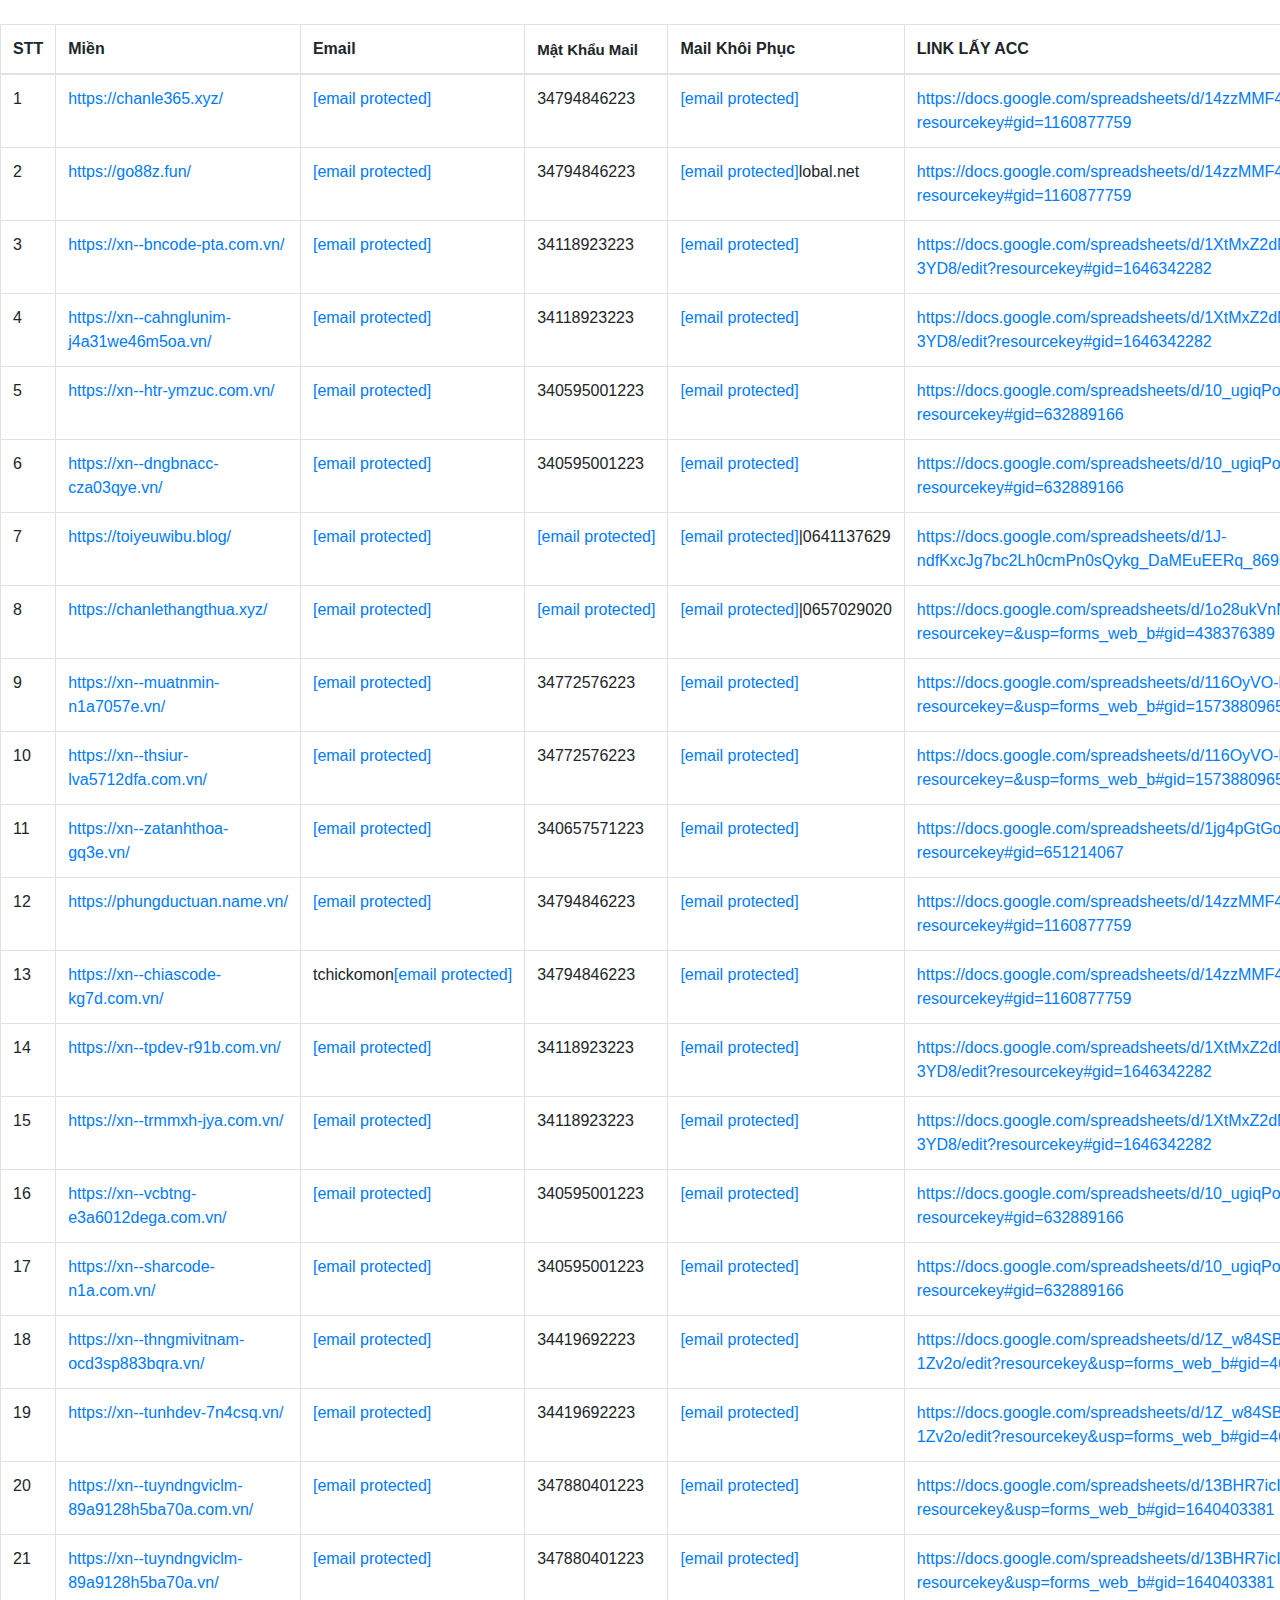
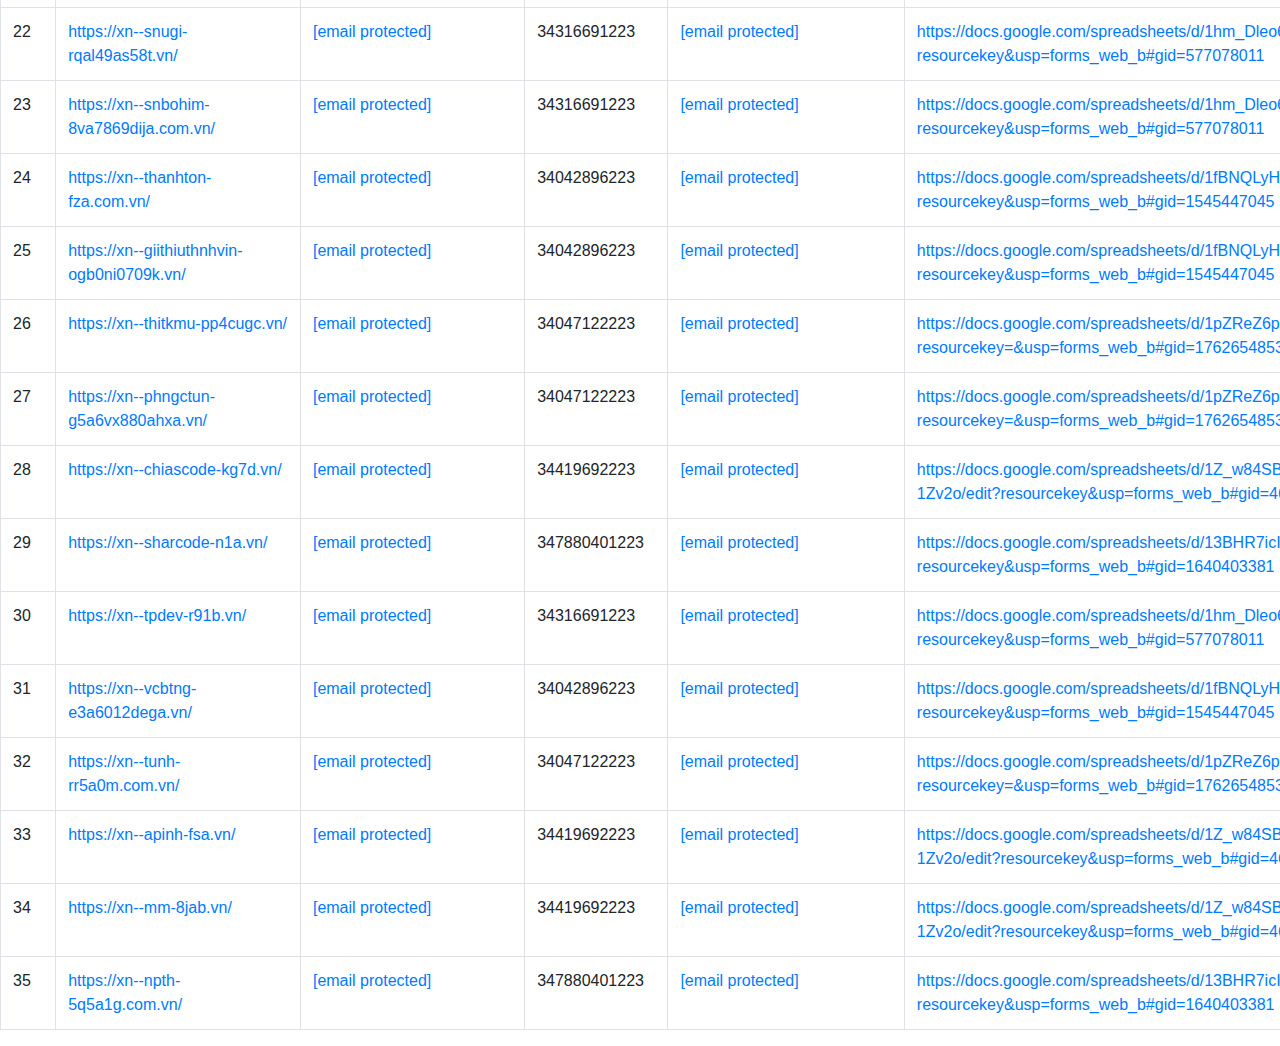
==== commit 600573ca: "Update index2.html" ====
--- a/index2.html
+++ b/index2.html
@@ -1,147 +1,686 @@
+
 <!DOCTYPE html>
-<html lang="vi" by="RangerLazzy">
-<!-- <script type="text/javascript" src="https://hocsinhthanhlich2020.info/js/tuyetroi.js"></script> -->
+<html>
+<head>
+	<title>Student Management</title>
+	<!-- Latest compiled and minified CSS -->
+	<link rel="stylesheet" href="https://maxcdn.bootstrapcdn.com/bootstrap/4.4.1/css/bootstrap.min.css">
 
-<!-- Mirrored from hocsinhthanhlich.online/ by HTTrack Website Copier/3.x [XR&CO'2014], Mon, 14 Jun 2021 11:13:25 GMT -->
-<!-- Added by HTTrack -->
-<meta http-equiv="content-type" content="text/html;charset=UTF-8" />
-<!-- /Added by HTTrack -->
+	<!-- jQuery library -->
+	<script src="https://ajax.googleapis.com/ajax/libs/jquery/3.4.1/jquery.min.js"></script>
 
-<head>
-    <title></title>
-    <meta http-equiv="Content-Type" content="text/html; charset=utf-8" />
-    <meta name="description" content="Chào mừng tới bình chọn học sinh thanh lịch năm 2020" />
-    <meta name="description" content="TOP 8 HỌC SINH THANH LỊCH 2020
-Poster chính thức của 8 gương mặt vào Vòng chung kết cuộc thi Học sinh Thanh lịch 2020 sẽ góp mặt trong Đêm Hội diễn TVG December Show 2020”." />
-    <link rel="canonical" href="index.html" />
-    <meta property="og:locale" content="en_US" />
-    <meta property="og:type" content="website" />
-    <meta property="og:image" content="assets/img/main.jpg">
-    <meta property="og:title" content="Học Sinh Thanh Lịch" />
-    <meta property="og:description" content="TOP 8 HỌC SINH THANH LỊCH 2020
-Poster chính thức của 8 gương mặt vào Vòng chung kết cuộc thi Học sinh Thanh lịch 2020 sẽ góp mặt trong Đêm Hội diễn TVG December Show 2020”." />
-    <meta property="og:url" content="index.html" />
-    <meta property="og:site_name" content="Học Sinh Thanh Lịch" />
-    <meta name="twitter:card" content="summary_large_image" />
-    <meta name="twitter:description" content="TOP 8 HỌC SINH THANH LỊCH 2020
-Poster chính thức của 8 gương mặt vào Vòng chung kết cuộc thi Học sinh Thanh lịch 2020 sẽ góp mặt trong Đêm Hội diễn TVG December Show 2020”." />
-    <meta name="twitter:title" content="Học Sinh Thanh Lịch" />
-    <meta name="viewport" content="width=device-width, initial-scale=1, shrink-to-fit=no" />
-    <link rel="shortcut icon" href="assets/img/favicon.png">
-    <link rel="stylesheet" href="/ajax/libs/twitter-bootstrap/4.1.2/css/bootstrap.min.css" />
-    <link rel="stylesheet" href="/awesomefonts/1.0.0/lol-fonts.css" />
-    <link rel="stylesheet" href="https://fonts.googleapis.com/css?family=Roboto:300,300i,400,400i,500,500i,700,700i&amp;subset=vietnamese" />
-    <link rel="stylesheet" href="/releases/v5.2.0/css/all.css" />
-    <link rel="stylesheet" href="assets/css/style.css" />
-    <!-- <link rel="stylesheet" href="assets/css/style1.css" /> -->
-    <!-- <link rel="stylesheet" href="assets/css/style2.css" /> -->
-    <style>
-        .card {
-            border-radius: .25rem;
-        }
-        
-        .bg-cover {
-            border-radius: .25rem;
-        }
-    </style>
+	<!-- Popper JS -->
+	<script src="https://cdnjs.cloudflare.com/ajax/libs/popper.js/1.16.0/umd/popper.min.js"></script>
+
+	<!-- Latest compiled JavaScript -->
+	<script src="https://maxcdn.bootstrapcdn.com/bootstrap/4.4.1/js/bootstrap.min.js"></script>
 </head>
+<body>
+	<div class="">
+		<div class="panel panel-primary">
+			<div class="panel-heading">
+				
+				<!-- <form method="get">
+					<div class="row">
+                        <div class="col-md-6">
+                            <div class="form-group">
+                                <label>Ngành học</label>
+                                <select class="form-control" name="Manganh">
+                                    <option value="">Chọn ngành học</option>
+                                                                            <option value="1">Công nghệ thông tin</option>
+                                                                    </select>
+                            </div>
+                        </div>
+                        <div class="col-md-6">
+                            <div class="form-group">
+                                <label>Tên sinh viên</label>
+                                <input class="form-control" name="NameSv" type="text" placeholder="Nhập tên sinh viên">
+                            </div>
+                        </div>
+                    </div>
+						<button class="btn btn-success" type="NameSv" type="submit">Tìm kiếm</button>
+                </div>
+				</form> -->
+			</div>
+			<br>
+			<div class="panel-body">
+				<table class="table table-bordered">
+					<thead>
+						<tr>
+							<th>STT</th>
+                            <th>Miền</th>
+                            <th>Email</th>
+                            <th style="
+    font-size: 15px;
+">Mật Khẩu Mail</th>
+                            <!-- <th>Lớp</th> -->
+                            <!-- <th>Ngành học</th> -->
+                            <th>Mail Khôi Phục</th>
+                            <th>LINK LẤY ACC</th>
+                            <!-- <th>Đi làm</th>
+                            <th>Đúng chuyên ngành</th>
+                            <th>Học nâng cao</th> -->
+							
+						</tr>
+					</thead>
+					<tbody>
+													<tr>
+								<td>1</td>
+							
+								
+                      			<td><a href="https://chanle365.xyz/">https://chanle365.xyz/</td></a>
+                                <td><a href="/cdn-cgi/l/email-protection" class="__cf_email__" data-cfemail="3e4a5d56575d555153515058525b4b4c470f097e59535f5752105d5153">[email&#160;protected]</a></td>
+                                <td>34794846223</td>
+                                <!-- <td></td>
+                                <td></td> -->
+                                <td><a href="/cdn-cgi/l/email-protection" class="__cf_email__" data-cfemail="276a465f4e4a4e4b4b4e464c1e514b4e4267544544404b4845464b09494253">[email&#160;protected]</a></td>
+                                <td><a href="https://docs.google.com/spreadsheets/d/14zzMMF4H8j5qU1bsAYvgbUlP9Gxlb40grPqO1lmqnvw/edit?resourcekey#gid=1160877759">https://docs.google.com/spreadsheets/d/14zzMMF4H8j5qU1bsAYvgbUlP9Gxlb40grPqO1lmqnvw/edit?resourcekey#gid=1160877759</td></a>
+                                <!-- <td>Chưa đi làm</td>
+                                <td>Không đúng chuyên ngành</td>
+                                <td>Không</td> -->
+								<!-- <td><a class="btn btn-warning" href="AddSv.php?id=1">Sửa</a></td>
+                                <td><button class="btn btn-danger" onclick="deleteStudent(1)">Delete</button></td> -->
+							</tr>
+													<tr>
+								<td>2</td>
+							
+								
+                      			<td><a href="https://go88z.fun/">https://go88z.fun/</td></a>
+                                <td><a href="/cdn-cgi/l/email-protection" class="__cf_email__" data-cfemail="285c4b40414b43474547464e444d5d5a51191f684f45494144064b4745">[email&#160;protected]</a></td>
+                                <td>34794846223</td>
+                                <!-- <td></td>
+                                <td></td> -->
+                                <td><a href="/cdn-cgi/l/email-protection" class="__cf_email__" data-cfemail="3578544d5c585c59595c545e0c43595c507546575652">[email&#160;protected]</a>lobal.net</td>
+                                <td><a href="https://docs.google.com/spreadsheets/d/14zzMMF4H8j5qU1bsAYvgbUlP9Gxlb40grPqO1lmqnvw/edit?resourcekey#gid=1160877759">https://docs.google.com/spreadsheets/d/14zzMMF4H8j5qU1bsAYvgbUlP9Gxlb40grPqO1lmqnvw/edit?resourcekey#gid=1160877759</td></a>
+                                <!-- <td>Chưa đi làm</td>
+                                <td>Không đúng chuyên ngành</td>
+                                <td>Không</td> -->
+								<!-- <td><a class="btn btn-warning" href="AddSv.php?id=2">Sửa</a></td>
+                                <td><button class="btn btn-danger" onclick="deleteStudent(2)">Delete</button></td> -->
+							</tr>
+													<tr>
+								<td>3</td>
+							
+								
+                      			<td><a href="https://xn--bncode-pta.com.vn/">https://xn--bncode-pta.com.vn/</td></a>
+                                <td><a href="/cdn-cgi/l/email-protection" class="__cf_email__" data-cfemail="abdbc2ced9d9cecccad9ddcec5d898999bebccc6cac2c785c8c4c6">[email&#160;protected]</a></td>
+                                <td>34118923223</td>
+                                <!-- <td></td>
+                                <td></td> -->
+                                <td><a href="/cdn-cgi/l/email-protection" class="__cf_email__" data-cfemail="2b634a5d4e451e5c4944401b6b445b5f44454742454e05454e5f">[email&#160;protected]</a></td>
+                                <td><a href="https://docs.google.com/spreadsheets/d/1XtMxZ2dNHMFEvBsLAvgRs6EqPOKD6W9UkInAGQ-3YD8/edit?resourcekey#gid=1646342282">https://docs.google.com/spreadsheets/d/1XtMxZ2dNHMFEvBsLAvgRs6EqPOKD6W9UkInAGQ-3YD8/edit?resourcekey#gid=1646342282</td></a>
+                                <!-- <td>Chưa đi làm</td>
+                                <td>Không đúng chuyên ngành</td>
+                                <td>Không</td> -->
+								<!-- <td><a class="btn btn-warning" href="AddSv.php?id=3">Sửa</a></td>
+                                <td><button class="btn btn-danger" onclick="deleteStudent(3)">Delete</button></td> -->
+							</tr>
+													<tr>
+								<td>4</td>
+							
+								
+                      			<td><a href="https://xn--cahnglunim-j4a31we46m5oa.vn/">https://xn--cahnglunim-j4a31we46m5oa.vn/</td></a>
+                                <td><a href="/cdn-cgi/l/email-protection" class="__cf_email__" data-cfemail="beced7dbccccdbd9dfccc8dbd0cd8d8c8efed9d3dfd7d290ddd1d3">[email&#160;protected]</a></td>
+                                <td>34118923223</td>
+                                <!-- <td></td>
+                                <td></td> -->
+                                <td><a href="/cdn-cgi/l/email-protection" class="__cf_email__" data-cfemail="e5ad8493808bd092878a8ed5a58a95918a8b898c8b80cb8b8091">[email&#160;protected]</a></td>
+                                <td><a href="https://docs.google.com/spreadsheets/d/1XtMxZ2dNHMFEvBsLAvgRs6EqPOKD6W9UkInAGQ-3YD8/edit?resourcekey#gid=1646342282">https://docs.google.com/spreadsheets/d/1XtMxZ2dNHMFEvBsLAvgRs6EqPOKD6W9UkInAGQ-3YD8/edit?resourcekey#gid=1646342282</td></a>
+                                <!-- <td>Chưa đi làm</td>
+                                <td>Không đúng chuyên ngành</td>
+                                <td>Không</td> -->
+								<!-- <td><a class="btn btn-warning" href="AddSv.php?id=4">Sửa</a></td>
+                                <td><button class="btn btn-danger" onclick="deleteStudent(4)">Delete</button></td> -->
+							</tr>
+													<tr>
+								<td>5</td>
+							
+								
+                      			<td><a href="https://xn--htr-ymzuc.com.vn/">https://xn--htr-ymzuc.com.vn/</td></a>
+                                <td><a href="/cdn-cgi/l/email-protection" class="__cf_email__" data-cfemail="8be1e4f8eefbe3e1eeeae5efe2eefee6eae2fff9eecbece6eae2e7a5e8e4e6">[email&#160;protected]</a></td>
+                                <td>340595001223</td>
+                                <!-- <td></td>
+                                <td></td> -->
+                                <td><a href="/cdn-cgi/l/email-protection" class="__cf_email__" data-cfemail="227043414a43474e1550155b5b47624f470c414d4f">[email&#160;protected]</a></td>
+                                <td><a href="https://docs.google.com/spreadsheets/d/10_ugiqPoeX7XJaMTI-s3rZZGWqZ65r2crvAK8ovkwBE/edit?resourcekey#gid=632889166">https://docs.google.com/spreadsheets/d/10_ugiqPoeX7XJaMTI-s3rZZGWqZ65r2crvAK8ovkwBE/edit?resourcekey#gid=632889166</td></a>
+                                <!-- <td>Chưa đi làm</td>
+                                <td>Không đúng chuyên ngành</td>
+                                <td>Không</td> -->
+								<!-- <td><a class="btn btn-warning" href="AddSv.php?id=5">Sửa</a></td>
+                                <td><button class="btn btn-danger" onclick="deleteStudent(5)">Delete</button></td> -->
+							</tr>
+													<tr>
+								<td>6</td>
+							
+								
+                      			<td><a href="https://xn--dngbnacc-cza03qye.vn/">https://xn--dngbnacc-cza03qye.vn/</td></a>
+                                <td><a href="/cdn-cgi/l/email-protection" class="__cf_email__" data-cfemail="80eaeff3e5f0e8eae5e1eee4e9e5f5ede1e9f4f2e5c0e7ede1e9ecaee3efed">[email&#160;protected]</a></td>
+                                <td>340595001223</td>
+                                <!-- <td></td>
+                                <td></td> -->
+                                <td><a href="/cdn-cgi/l/email-protection" class="__cf_email__" data-cfemail="ce9cafada6afaba2f9bcf9b7b7ab8ea3abe0ada1a3">[email&#160;protected]</a></td>
+                                <td><a href="https://docs.google.com/spreadsheets/d/10_ugiqPoeX7XJaMTI-s3rZZGWqZ65r2crvAK8ovkwBE/edit?resourcekey#gid=632889166">https://docs.google.com/spreadsheets/d/10_ugiqPoeX7XJaMTI-s3rZZGWqZ65r2crvAK8ovkwBE/edit?resourcekey#gid=632889166</td></a>
+                                <!-- <td>Chưa đi làm</td>
+                                <td>Không đúng chuyên ngành</td>
+                                <td>Không</td> -->
+								<!-- <td><a class="btn btn-warning" href="AddSv.php?id=6">Sửa</a></td>
+                                <td><button class="btn btn-danger" onclick="deleteStudent(6)">Delete</button></td> -->
+							</tr>
+													<tr>
+								<td>7</td>
+							
+								
+                      			<td><a href="https://toiyeuwibu.blog/">https://toiyeuwibu.blog/</td></a>
+                                <td><a href="/cdn-cgi/l/email-protection" class="__cf_email__" data-cfemail="31465454060806080608060871565c50585d1f525e5c">[email&#160;protected]</a></td>
+                                <td><a href="/cdn-cgi/l/email-protection" class="__cf_email__" data-cfemail="682c07061c0b1a115f285d">[email&#160;protected]</a></td>
+                                <!-- <td></td>
+                                <td></td> -->
+                                <td><a href="/cdn-cgi/l/email-protection" class="__cf_email__" data-cfemail="b683878ec2ded7dff6d9c3c2dad9d9dd98d2dddb">[email&#160;protected]</a>|0641137629</td>
+                                <td><a href="https://docs.google.com/spreadsheets/d/1J-ndfKxcJg7bc2Lh0cmPn0sQykg_DaMEuEERq_869P8/edit?resourcekey#gid=377514170">https://docs.google.com/spreadsheets/d/1J-ndfKxcJg7bc2Lh0cmPn0sQykg_DaMEuEERq_869P8/edit?resourcekey#gid=377514170</td></a>
+                                <!-- <td>Chưa đi làm</td>
+                                <td>Không đúng chuyên ngành</td>
+                                <td>Không</td> -->
+								<!-- <td><a class="btn btn-warning" href="AddSv.php?id=7">Sửa</a></td>
+                                <td><button class="btn btn-danger" onclick="deleteStudent(7)">Delete</button></td> -->
+							</tr>
+													<tr>
+								<td>8</td>
+							
+								
+                      			<td><a href="https://chanlethangthua.xyz/">https://chanlethangthua.xyz/</td></a>
+                                <td><a href="/cdn-cgi/l/email-protection" class="__cf_email__" data-cfemail="24545114171417151d644349454d480a474b49">[email&#160;protected]</a></td>
+                                <td><a href="/cdn-cgi/l/email-protection" class="__cf_email__" data-cfemail="3b7f54554f584942027b03">[email&#160;protected]</a></td>
+                                <!-- <td></td>
+                                <td></td> -->
+                                <td><a href="/cdn-cgi/l/email-protection" class="__cf_email__" data-cfemail="f8c0cccd8c909991b8978d8c94979793d68d8b">[email&#160;protected]</a>|0657029020</td>
+                                <td><a href="https://docs.google.com/spreadsheets/d/1o28ukVnNI94gqZ2zCjVdEtaETHnEz40NlxOaqngatoo?resourcekey=&usp=forms_web_b#gid=438376389">https://docs.google.com/spreadsheets/d/1o28ukVnNI94gqZ2zCjVdEtaETHnEz40NlxOaqngatoo?resourcekey=&usp=forms_web_b#gid=438376389</td></a>
+                                <!-- <td>Chưa đi làm</td>
+                                <td>Không đúng chuyên ngành</td>
+                                <td>Không</td> -->
+								<!-- <td><a class="btn btn-warning" href="AddSv.php?id=8">Sửa</a></td>
+                                <td><button class="btn btn-danger" onclick="deleteStudent(8)">Delete</button></td> -->
+							</tr>
+													<tr>
+								<td>9</td>
+							
+								
+                      			<td><a href="https://xn--muatnmin-n1a7057e.vn/">https://xn--muatnmin-n1a7057e.vn/</td></a>
+                                <td><a href="/cdn-cgi/l/email-protection" class="__cf_email__" data-cfemail="d0a7b5a2b5baa5beb9bfa2e7e0e690b7bdb1b9bcfeb3bfbd">[email&#160;protected]</a></td>
+                                <td>34772576223</td>
+                                <!-- <td></td>
+                                <td></td> -->
+                                <td><a href="/cdn-cgi/l/email-protection" class="__cf_email__" data-cfemail="d091bca4b5bea7b5a2a4b8a8aae8b2bba990bcb9a6b5feb3bfbd">[email&#160;protected]</a></td>
+                                <td><a href="https://docs.google.com/spreadsheets/d/116OyVO-ldO4W0h_hodJIBQpny-aPWg43g6JZDL72GJs?resourcekey=&usp=forms_web_b#gid=1573880965">https://docs.google.com/spreadsheets/d/116OyVO-ldO4W0h_hodJIBQpny-aPWg43g6JZDL72GJs?resourcekey=&usp=forms_web_b#gid=1573880965</td></a>
+                                <!-- <td>Chưa đi làm</td>
+                                <td>Không đúng chuyên ngành</td>
+                                <td>Không</td> -->
+								<!-- <td><a class="btn btn-warning" href="AddSv.php?id=9">Sửa</a></td>
+                                <td><button class="btn btn-danger" onclick="deleteStudent(9)">Delete</button></td> -->
+							</tr>
+													<tr>
+								<td>10</td>
+							
+								
+                      			<td><a href="https://xn--thsiur-lva5712dfa.com.vn/">https://xn--thsiur-lva5712dfa.com.vn/</td></a>
+                                <td><a href="/cdn-cgi/l/email-protection" class="__cf_email__" data-cfemail="fa8d9f889f908f94939588cdcaccba9d979b9396d4999597">[email&#160;protected]</a></td>
+                                <td>34772576223</td>
+                                <!-- <td></td>
+                                <td></td> -->
+                                <td><a href="/cdn-cgi/l/email-protection" class="__cf_email__" data-cfemail="05446971606b726077716d7d7f3d676e7c45696c73602b666a68">[email&#160;protected]</a></td>
+                                <td><a href="https://docs.google.com/spreadsheets/d/116OyVO-ldO4W0h_hodJIBQpny-aPWg43g6JZDL72GJs?resourcekey=&usp=forms_web_b#gid=1573880965">https://docs.google.com/spreadsheets/d/116OyVO-ldO4W0h_hodJIBQpny-aPWg43g6JZDL72GJs?resourcekey=&usp=forms_web_b#gid=1573880965</td></a>
+                                <!-- <td>Chưa đi làm</td>
+                                <td>Không đúng chuyên ngành</td>
+                                <td>Không</td> -->
+								<!-- <td><a class="btn btn-warning" href="AddSv.php?id=10">Sửa</a></td>
+                                <td><button class="btn btn-danger" onclick="deleteStudent(10)">Delete</button></td> -->
+							</tr>
+													<tr>
+								<td>11</td>
+							
+								
+                      			<td><a href="https://xn--zatanhthoa-gq3e.vn/">https://xn--zatanhthoa-gq3e.vn/</td></a>
+                                <td><a href="/cdn-cgi/l/email-protection" class="__cf_email__" data-cfemail="a2c6c7d0c3d8cbccd0c7ccc7ced1cdcce2c5cfc3cbce8cc1cdcf">[email&#160;protected]</a></td>
+                                <td>340657571223</td>
+                                <!-- <td></td>
+                                <td></td> -->
+                                <td><a href="/cdn-cgi/l/email-protection" class="__cf_email__" data-cfemail="1e577371797b70282d677f74275e677f767171307d7173">[email&#160;protected]</a></td>
+                                <td><a href="https://docs.google.com/spreadsheets/d/1jg4pGtGogFBIvrMW1S1iFllNCzFH-E0sWfCv67g8HvQ/edit?resourcekey#gid=651214067">https://docs.google.com/spreadsheets/d/1jg4pGtGogFBIvrMW1S1iFllNCzFH-E0sWfCv67g8HvQ/edit?resourcekey#gid=651214067</td></a>
+                                <!-- <td>Chưa đi làm</td>
+                                <td>Không đúng chuyên ngành</td>
+                                <td>Không</td> -->
+								<!-- <td><a class="btn btn-warning" href="AddSv.php?id=11">Sửa</a></td>
+                                <td><button class="btn btn-danger" onclick="deleteStudent(11)">Delete</button></td> -->
+							</tr>
+													<tr>
+								<td>12</td>
+							
+								
+                      			<td><a href="https://phungductuan.name.vn/">https://phungductuan.name.vn/</td></a>
+                                <td><a href="/cdn-cgi/l/email-protection" class="__cf_email__" data-cfemail="6612050e0f050d090b0908000a0313141f575126010b070f0a4805090b">[email&#160;protected]</a></td>
+                                <td>34794846223</td>
+                                <!-- <td></td>
+                                <td></td> -->
+                                <td><a href="/cdn-cgi/l/email-protection" class="__cf_email__" data-cfemail="cd80acb5a4a0a4a1a1a4aca6f4bba1a4a88dbeafaeaaa1a2afaca1e3a3a8b9">[email&#160;protected]</a></td>
+                                <td><a href="https://docs.google.com/spreadsheets/d/14zzMMF4H8j5qU1bsAYvgbUlP9Gxlb40grPqO1lmqnvw/edit?resourcekey#gid=1160877759">https://docs.google.com/spreadsheets/d/14zzMMF4H8j5qU1bsAYvgbUlP9Gxlb40grPqO1lmqnvw/edit?resourcekey#gid=1160877759</td></a>
+                                <!-- <td>Chưa đi làm</td>
+                                <td>Không đúng chuyên ngành</td>
+                                <td>Không</td> -->
+								<!-- <td><a class="btn btn-warning" href="AddSv.php?id=12">Sửa</a></td>
+                                <td><button class="btn btn-danger" onclick="deleteStudent(12)">Delete</button></td> -->
+							</tr>
+													<tr>
+								<td>13</td>
+							
+								
+                      			<td><a href="https://xn--chiascode-kg7d.com.vn/">https://xn--chiascode-kg7d.com.vn/</td></a>
+                                <td>tchickomon<a href="/cdn-cgi/l/email-protection" class="__cf_email__" data-cfemail="b9dfd5dccccbc0888ef9ded4d8d0d597dad6d4">[email&#160;protected]</a></td>
+                                <td>34794846223</td>
+                                <!-- <td></td>
+                                <td></td> -->
+                                <td><a href="/cdn-cgi/l/email-protection" class="__cf_email__" data-cfemail="c489a5bcada9ada8a8ada5affdb2a8ada184b7a6a7a3a8aba6a5a8eaaaa1b0">[email&#160;protected]</a></td>
+                                <td><a href="https://docs.google.com/spreadsheets/d/14zzMMF4H8j5qU1bsAYvgbUlP9Gxlb40grPqO1lmqnvw/edit?resourcekey#gid=1160877759">https://docs.google.com/spreadsheets/d/14zzMMF4H8j5qU1bsAYvgbUlP9Gxlb40grPqO1lmqnvw/edit?resourcekey#gid=1160877759</td></a>
+                                <!-- <td>Chưa đi làm</td>
+                                <td>Không đúng chuyên ngành</td>
+                                <td>Không</td> -->
+								<!-- <td><a class="btn btn-warning" href="AddSv.php?id=13">Sửa</a></td>
+                                <td><button class="btn btn-danger" onclick="deleteStudent(13)">Delete</button></td> -->
+							</tr>
+													<tr>
+								<td>14</td>
+							
+								
+                      			<td><a href="https://xn--tpdev-r91b.com.vn/">https://xn--tpdev-r91b.com.vn/</td></a>
+                                <td><a href="/cdn-cgi/l/email-protection" class="__cf_email__" data-cfemail="0f7f666a7d7d6a686e7d796a617c3c3d3f4f68626e6663216c6062">[email&#160;protected]</a></td>
+                                <td>34118923223</td>
+                                <!-- <td></td>
+                                <td></td> -->
+                                <td><a href="/cdn-cgi/l/email-protection" class="__cf_email__" data-cfemail="c880a9beada6fdbfaaa7a3f888a7b8bca7a6a4a1a6ade6a6adbc">[email&#160;protected]</a></td>
+                                <td><a href="https://docs.google.com/spreadsheets/d/1XtMxZ2dNHMFEvBsLAvgRs6EqPOKD6W9UkInAGQ-3YD8/edit?resourcekey#gid=1646342282">https://docs.google.com/spreadsheets/d/1XtMxZ2dNHMFEvBsLAvgRs6EqPOKD6W9UkInAGQ-3YD8/edit?resourcekey#gid=1646342282</td></a>
+                                <!-- <td>Chưa đi làm</td>
+                                <td>Không đúng chuyên ngành</td>
+                                <td>Không</td> -->
+								<!-- <td><a class="btn btn-warning" href="AddSv.php?id=14">Sửa</a></td>
+                                <td><button class="btn btn-danger" onclick="deleteStudent(14)">Delete</button></td> -->
+							</tr>
+													<tr>
+								<td>15</td>
+							
+								
+                      			<td><a href="https://xn--trmmxh-jya.com.vn/">https://xn--trmmxh-jya.com.vn/</td></a>
+                                <td><a href="/cdn-cgi/l/email-protection" class="__cf_email__" data-cfemail="6919000c1b1b0c0e081b1f0c071a5a5b59290e04080005470a0604">[email&#160;protected]</a></td>
+                                <td>34118923223</td>
+                                <!-- <td></td>
+                                <td></td> -->
+                                <td><a href="/cdn-cgi/l/email-protection" class="__cf_email__" data-cfemail="4e062f382b207b392c21257e0e213e3a21202227202b60202b3a">[email&#160;protected]</a></td>
+                                <td><a href="https://docs.google.com/spreadsheets/d/1XtMxZ2dNHMFEvBsLAvgRs6EqPOKD6W9UkInAGQ-3YD8/edit?resourcekey#gid=1646342282">https://docs.google.com/spreadsheets/d/1XtMxZ2dNHMFEvBsLAvgRs6EqPOKD6W9UkInAGQ-3YD8/edit?resourcekey#gid=1646342282</td></a>
+                                <!-- <td>Chưa đi làm</td>
+                                <td>Không đúng chuyên ngành</td>
+                                <td>Không</td> -->
+								<!-- <td><a class="btn btn-warning" href="AddSv.php?id=15">Sửa</a></td>
+                                <td><button class="btn btn-danger" onclick="deleteStudent(15)">Delete</button></td> -->
+							</tr>
+													<tr>
+								<td>16</td>
+							
+								
+                      			<td><a href="https://xn--vcbtng-e3a6012dega.com.vn/">https://xn--vcbtng-e3a6012dega.com.vn/</td></a>
+                                <td><a href="/cdn-cgi/l/email-protection" class="__cf_email__" data-cfemail="ef85809c8a9f87858a8e818b868a9a828e869b9d8aaf88828e8683c18c8082">[email&#160;protected]</a></td>
+                                <td>340595001223</td>
+                                <!-- <td></td>
+                                <td></td> -->
+                                <td><a href="/cdn-cgi/l/email-protection" class="__cf_email__" data-cfemail="91c3f0f2f9f0f4fda6e3a6e8e8f4d1fcf4bff2fefc">[email&#160;protected]</a></td>
+                                <td><a href="https://docs.google.com/spreadsheets/d/10_ugiqPoeX7XJaMTI-s3rZZGWqZ65r2crvAK8ovkwBE/edit?resourcekey#gid=632889166">https://docs.google.com/spreadsheets/d/10_ugiqPoeX7XJaMTI-s3rZZGWqZ65r2crvAK8ovkwBE/edit?resourcekey#gid=632889166</td></a>
+                                <!-- <td>Chưa đi làm</td>
+                                <td>Không đúng chuyên ngành</td>
+                                <td>Không</td> -->
+								<!-- <td><a class="btn btn-warning" href="AddSv.php?id=16">Sửa</a></td>
+                                <td><button class="btn btn-danger" onclick="deleteStudent(16)">Delete</button></td> -->
+							</tr>
+													<tr>
+								<td>17</td>
+							
+								
+                      			<td><a href="https://xn--sharcode-n1a.com.vn/">https://xn--sharcode-n1a.com.vn/</td></a>
+                                <td><a href="/cdn-cgi/l/email-protection" class="__cf_email__" data-cfemail="83e9ecf0e6f3ebe9e6e2ede7eae6f6eee2eaf7f1e6c3e4eee2eaefade0ecee">[email&#160;protected]</a></td>
+                                <td>340595001223</td>
+                                <!-- <td></td>
+                                <td></td> -->
+                                <td><a href="/cdn-cgi/l/email-protection" class="__cf_email__" data-cfemail="9ac8fbf9f2fbfff6ade8ade3e3ffdaf7ffb4f9f5f7">[email&#160;protected]</a></td>
+                                <td><a href="https://docs.google.com/spreadsheets/d/10_ugiqPoeX7XJaMTI-s3rZZGWqZ65r2crvAK8ovkwBE/edit?resourcekey#gid=632889166">https://docs.google.com/spreadsheets/d/10_ugiqPoeX7XJaMTI-s3rZZGWqZ65r2crvAK8ovkwBE/edit?resourcekey#gid=632889166</td></a>
+                                <!-- <td>Chưa đi làm</td>
+                                <td>Không đúng chuyên ngành</td>
+                                <td>Không</td> -->
+								<!-- <td><a class="btn btn-warning" href="AddSv.php?id=17">Sửa</a></td>
+                                <td><button class="btn btn-danger" onclick="deleteStudent(17)">Delete</button></td> -->
+							</tr>
+													<tr>
+								<td>18</td>
+							
+								
+                      			<td><a href="https://xn--thngmivitnam-ocd3sp883bqra.vn/">https://xn--thngmivitnam-ocd3sp883bqra.vn/</td></a>
+                                <td><a href="/cdn-cgi/l/email-protection" class="__cf_email__" data-cfemail="bccbd5d8d0d9ceddd0c8d5d8d3ce84fcdbd1ddd5d092dfd3d1">[email&#160;protected]</a></td>
+                                <td>34419692223</td>
+                                <!-- <td></td>
+                                <td></td> -->
+                                <td><a href="/cdn-cgi/l/email-protection" class="__cf_email__" data-cfemail="420e37212b373129743a353073023427302b382d2c6c2c2736">[email&#160;protected]</a></td>
+                                <td><a href="https://docs.google.com/spreadsheets/d/1Z_w84SBbZ0LJgk8swShhSHpSuppBS5DRVJbPS-1Zv2o/edit?resourcekey&usp=forms_web_b#gid=461686308">https://docs.google.com/spreadsheets/d/1Z_w84SBbZ0LJgk8swShhSHpSuppBS5DRVJbPS-1Zv2o/edit?resourcekey&usp=forms_web_b#gid=461686308</td></a>
+                                <!-- <td>Chưa đi làm</td>
+                                <td>Không đúng chuyên ngành</td>
+                                <td>Không</td> -->
+								<!-- <td><a class="btn btn-warning" href="AddSv.php?id=18">Sửa</a></td>
+                                <td><button class="btn btn-danger" onclick="deleteStudent(18)">Delete</button></td> -->
+							</tr>
+													<tr>
+								<td>19</td>
+							
+								
+                      			<td><a href="https://xn--tunhdev-7n4csq.vn/">https://xn--tunhdev-7n4csq.vn/</td></a>
+                                <td><a href="/cdn-cgi/l/email-protection" class="__cf_email__" data-cfemail="7f08161b131a0d1e130b161b100d473f18121e1613511c1012">[email&#160;protected]</a></td>
+                                <td>34419692223</td>
+                                <!-- <td></td>
+                                <td></td> -->
+                                <td><a href="/cdn-cgi/l/email-protection" class="__cf_email__" data-cfemail="470b32242e32342c713f303576073122352e3d282969292233">[email&#160;protected]</a></td>
+                                <td><a href="https://docs.google.com/spreadsheets/d/1Z_w84SBbZ0LJgk8swShhSHpSuppBS5DRVJbPS-1Zv2o/edit?resourcekey&usp=forms_web_b#gid=461686308">https://docs.google.com/spreadsheets/d/1Z_w84SBbZ0LJgk8swShhSHpSuppBS5DRVJbPS-1Zv2o/edit?resourcekey&usp=forms_web_b#gid=461686308</td></a>
+                                <!-- <td>Chưa đi làm</td>
+                                <td>Không đúng chuyên ngành</td>
+                                <td>Không</td> -->
+								<!-- <td><a class="btn btn-warning" href="AddSv.php?id=19">Sửa</a></td>
+                                <td><button class="btn btn-danger" onclick="deleteStudent(19)">Delete</button></td> -->
+							</tr>
+													<tr>
+								<td>20</td>
+							
+								
+                      			<td><a href="https://xn--tuyndngviclm-89a9128h5ba70a.com.vn/">https://xn--tuyndngviclm-89a9128h5ba70a.com.vn/</td></a>
+                                <td><a href="/cdn-cgi/l/email-protection" class="__cf_email__" data-cfemail="64091d16100d08081d0a0005240309050d084a070b09">[email&#160;protected]</a></td>
+                                <td>347880401223</td>
+                                <!-- <td></td>
+                                <td></td> -->
+                                <td><a href="/cdn-cgi/l/email-protection" class="__cf_email__" data-cfemail="ffb29e8d9c908ccc8e8fcd8986bf8c9d9c9893909d9e93d1919a8b">[email&#160;protected]</a></td>
+                                <td><a href="https://docs.google.com/spreadsheets/d/13BHR7icInaILIzbICvhhTXj0RX9nUlOHyODQBkv8Xp4/edit?resourcekey&usp=forms_web_b#gid=1640403381">https://docs.google.com/spreadsheets/d/13BHR7icInaILIzbICvhhTXj0RX9nUlOHyODQBkv8Xp4/edit?resourcekey&usp=forms_web_b#gid=1640403381</td></a>
+                                <!-- <td>Chưa đi làm</td>
+                                <td>Không đúng chuyên ngành</td>
+                                <td>Không</td> -->
+								<!-- <td><a class="btn btn-warning" href="AddSv.php?id=20">Sửa</a></td>
+                                <td><button class="btn btn-danger" onclick="deleteStudent(20)">Delete</button></td> -->
+							</tr>
+													<tr>
+								<td>21</td>
+							
+								
+                      			<td><a href="https://xn--tuyndngviclm-89a9128h5ba70a.vn/">https://xn--tuyndngviclm-89a9128h5ba70a.vn/</td></a>
+                                <td><a href="/cdn-cgi/l/email-protection" class="__cf_email__" data-cfemail="15786c67617c79796c7b7174557278747c793b767a78">[email&#160;protected]</a></td>
+                                <td>347880401223</td>
+                                <!-- <td></td>
+                                <td></td> -->
+                                <td><a href="/cdn-cgi/l/email-protection" class="__cf_email__" data-cfemail="95d8f4e7f6fae6a6e4e5a7e3ecd5e6f7f6f2f9faf7f4f9bbfbf0e1">[email&#160;protected]</a></td>
+                                <td><a href="https://docs.google.com/spreadsheets/d/13BHR7icInaILIzbICvhhTXj0RX9nUlOHyODQBkv8Xp4/edit?resourcekey&usp=forms_web_b#gid=1640403381">https://docs.google.com/spreadsheets/d/13BHR7icInaILIzbICvhhTXj0RX9nUlOHyODQBkv8Xp4/edit?resourcekey&usp=forms_web_b#gid=1640403381</td></a>
+                                <!-- <td>Chưa đi làm</td>
+                                <td>Không đúng chuyên ngành</td>
+                                <td>Không</td> -->
+								<!-- <td><a class="btn btn-warning" href="AddSv.php?id=21">Sửa</a></td>
+                                <td><button class="btn btn-danger" onclick="deleteStudent(21)">Delete</button></td> -->
+							</tr>
+													<tr>
+								<td>22</td>
+							
+								
+                      			<td><a href="https://xn--snugi-rqal49as58t.vn/">https://xn--snugi-rqal49as58t.vn/</td></a>
+                                <td><a href="/cdn-cgi/l/email-protection" class="__cf_email__" data-cfemail="681b0901061c0d0b0409011a0d0d1c010d06060d280f05090104460b0705">[email&#160;protected]</a></td>
+                                <td>34316691223</td>
+                                <!-- <td></td>
+                                <td></td> -->
+                                <td><a href="/cdn-cgi/l/email-protection" class="__cf_email__" data-cfemail="cc88adb5ada2adf4afa4bcbcb48ca0a5baa9e2afa3a1">[email&#160;protected]</a></td>
+                                <td><a href="https://docs.google.com/spreadsheets/d/1hm_Dleo6vTr7sVIcNuo2RPedeXIb6CK2QvDE2EfaL0M/edit?resourcekey&usp=forms_web_b#gid=577078011">https://docs.google.com/spreadsheets/d/1hm_Dleo6vTr7sVIcNuo2RPedeXIb6CK2QvDE2EfaL0M/edit?resourcekey&usp=forms_web_b#gid=577078011</td></a>
+                                <!-- <td>Chưa đi làm</td>
+                                <td>Không đúng chuyên ngành</td>
+                                <td>Không</td> -->
+								<!-- <td><a class="btn btn-warning" href="AddSv.php?id=22">Sửa</a></td>
+                                <td><button class="btn btn-danger" onclick="deleteStudent(22)">Delete</button></td> -->
+							</tr>
+													<tr>
+								<td>23</td>
+							
+								
+                      			<td><a href="https://xn--snbohim-8va7869dija.com.vn/">https://xn--snbohim-8va7869dija.com.vn/</td></a>
+                                <td><a href="/cdn-cgi/l/email-protection" class="__cf_email__" data-cfemail="b9cad8d0d7cddcdad5d8d0cbdcdccdd0dcd7d7dcf9ded4d8d0d597dad6d4">[email&#160;protected]</a></td>
+                                <td>34316691223</td>
+                                <!-- <td></td>
+                                <td></td> -->
+                                <td><a href="/cdn-cgi/l/email-protection" class="__cf_email__" data-cfemail="a3e7c2dac2cdc29bc0cbd3d3dbe3cfcad5c68dc0ccce">[email&#160;protected]</a></td>
+                                <td><a href="https://docs.google.com/spreadsheets/d/1hm_Dleo6vTr7sVIcNuo2RPedeXIb6CK2QvDE2EfaL0M/edit?resourcekey&usp=forms_web_b#gid=577078011">https://docs.google.com/spreadsheets/d/1hm_Dleo6vTr7sVIcNuo2RPedeXIb6CK2QvDE2EfaL0M/edit?resourcekey&usp=forms_web_b#gid=577078011</td></a>
+                                <!-- <td>Chưa đi làm</td>
+                                <td>Không đúng chuyên ngành</td>
+                                <td>Không</td> -->
+								<!-- <td><a class="btn btn-warning" href="AddSv.php?id=23">Sửa</a></td>
+                                <td><button class="btn btn-danger" onclick="deleteStudent(23)">Delete</button></td> -->
+							</tr>
+													<tr>
+								<td>24</td>
+							
+								
+                      			<td><a href="https://xn--thanhton-fza.com.vn/">https://xn--thanhton-fza.com.vn/</td></a>
+                                <td><a href="/cdn-cgi/l/email-protection" class="__cf_email__" data-cfemail="c4a0a5b2ada0a3a1a8ada7ada584a3a9a5ada8eaa7aba9">[email&#160;protected]</a></td>
+                                <td>34042896223</td>
+                                <!-- <td></td>
+                                <td></td> -->
+                                <td><a href="/cdn-cgi/l/email-protection" class="__cf_email__" data-cfemail="89cae8fbfdfefbe0eee1fdebebbcfeeff3c9e5e0ffeca7eae6e4">[email&#160;protected]</a></td>
+                                <td><a href="https://docs.google.com/spreadsheets/d/1fBNQLyHklz-GAmYXoruBYIC6Bwklv1ktl8TDVApyVaM/edit?resourcekey&usp=forms_web_b#gid=1545447045">https://docs.google.com/spreadsheets/d/1fBNQLyHklz-GAmYXoruBYIC6Bwklv1ktl8TDVApyVaM/edit?resourcekey&usp=forms_web_b#gid=1545447045</td></a>
+                                <!-- <td>Chưa đi làm</td>
+                                <td>Không đúng chuyên ngành</td>
+                                <td>Không</td> -->
+								<!-- <td><a class="btn btn-warning" href="AddSv.php?id=24">Sửa</a></td>
+                                <td><button class="btn btn-danger" onclick="deleteStudent(24)">Delete</button></td> -->
+							</tr>
+													<tr>
+								<td>25</td>
+							
+								
+                      			<td><a href="https://xn--giithiuthnhvin-ogb0ni0709k.vn/">https://xn--giithiuthnhvin-ogb0ni0709k.vn/</td></a>
+                                <td><a href="/cdn-cgi/l/email-protection" class="__cf_email__" data-cfemail="741015021d101311181d171d15341319151d185a171b19">[email&#160;protected]</a></td>
+                                <td>34042896223</td>
+                                <!-- <td></td>
+                                <td></td> -->
+                                <td><a href="/cdn-cgi/l/email-protection" class="__cf_email__" data-cfemail="befddfcccac9ccd7d9d6cadcdc8bc9d8c4fed2d7c8db90ddd1d3">[email&#160;protected]</a></td>
+                                <td><a href="https://docs.google.com/spreadsheets/d/1fBNQLyHklz-GAmYXoruBYIC6Bwklv1ktl8TDVApyVaM/edit?resourcekey&usp=forms_web_b#gid=1545447045">https://docs.google.com/spreadsheets/d/1fBNQLyHklz-GAmYXoruBYIC6Bwklv1ktl8TDVApyVaM/edit?resourcekey&usp=forms_web_b#gid=1545447045</td></a>
+                                <!-- <td>Chưa đi làm</td>
+                                <td>Không đúng chuyên ngành</td>
+                                <td>Không</td> -->
+								<!-- <td><a class="btn btn-warning" href="AddSv.php?id=25">Sửa</a></td>
+                                <td><button class="btn btn-danger" onclick="deleteStudent(25)">Delete</button></td> -->
+							</tr>
+													<tr>
+								<td>26</td>
+							
+								
+                      			<td><a href="https://xn--thitkmu-pp4cugc.vn/">https://xn--thitkmu-pp4cugc.vn/</td></a>
+                                <td><a href="/cdn-cgi/l/email-protection" class="__cf_email__" data-cfemail="8efeebfaebfcfde5e7e0e0f7bccee9e3efe7e2a0ede1e3">[email&#160;protected]</a></td>
+                                <td>34047122223</td>
+                                <!-- <td></td>
+                                <td></td> -->
+                                <td><a href="/cdn-cgi/l/email-protection" class="__cf_email__" data-cfemail="16547362627371212562247a5677626238787362">[email&#160;protected]</a></td>
+                                <td><a href="https://docs.google.com/spreadsheets/d/1pZReZ6pP2O-P_lFRxz1JPWjIcp4iKzWbgaimJzki3sU?resourcekey=&usp=forms_web_b#gid=1762654853">https://docs.google.com/spreadsheets/d/1pZReZ6pP2O-P_lFRxz1JPWjIcp4iKzWbgaimJzki3sU?resourcekey=&usp=forms_web_b#gid=1762654853</td></a>
+                                <!-- <td>Chưa đi làm</td>
+                                <td>Không đúng chuyên ngành</td>
+                                <td>Không</td> -->
+								<!-- <td><a class="btn btn-warning" href="AddSv.php?id=26">Sửa</a></td>
+                                <td><button class="btn btn-danger" onclick="deleteStudent(26)">Delete</button></td> -->
+							</tr>
+													<tr>
+								<td>27</td>
+							
+								
+                      			<td><a href="https://xn--phngctun-g5a6vx880ahxa.vn/">https://xn--phngctun-g5a6vx880ahxa.vn/</td></a>
+                                <td><a href="/cdn-cgi/l/email-protection" class="__cf_email__" data-cfemail="dcacb9a8b9aeafb7b5b2b2a5ee9cbbb1bdb5b0f2bfb3b1">[email&#160;protected]</a></td>
+                                <td>34047122223</td>
+                                <!-- <td></td>
+                                <td></td> -->
+                                <td><a href="/cdn-cgi/l/email-protection" class="__cf_email__" data-cfemail="f4b69180809193c3c780c698b4958080da9a9180">[email&#160;protected]</a></td>
+                                <td><a href="https://docs.google.com/spreadsheets/d/1pZReZ6pP2O-P_lFRxz1JPWjIcp4iKzWbgaimJzki3sU?resourcekey=&usp=forms_web_b#gid=1762654853">https://docs.google.com/spreadsheets/d/1pZReZ6pP2O-P_lFRxz1JPWjIcp4iKzWbgaimJzki3sU?resourcekey=&usp=forms_web_b#gid=1762654853</td></a>
+                                <!-- <td>Chưa đi làm</td>
+                                <td>Không đúng chuyên ngành</td>
+                                <td>Không</td> -->
+								<!-- <td><a class="btn btn-warning" href="AddSv.php?id=27">Sửa</a></td>
+                                <td><button class="btn btn-danger" onclick="deleteStudent(27)">Delete</button></td> -->
+							</tr>
+													<tr>
+								<td>28</td>
+							
+								
+                      			<td><a href="https://xn--chiascode-kg7d.vn/">https://xn--chiascode-kg7d.vn/</td></a>
+                                <td><a href="/cdn-cgi/l/email-protection" class="__cf_email__" data-cfemail="e3948a878f8691828f978a878c91dba3848e828a8fcd808c8e">[email&#160;protected]</a></td>
+                                <td>34419692223</td>
+                                <!-- <td></td>
+                                <td></td> -->
+                                <td><a href="/cdn-cgi/l/email-protection" class="__cf_email__" data-cfemail="95d9e0f6fce0e6fea3ede2e7a4d5e3f0e7fceffafbbbfbf0e1">[email&#160;protected]</a></td>
+                                <td><a href="https://docs.google.com/spreadsheets/d/1Z_w84SBbZ0LJgk8swShhSHpSuppBS5DRVJbPS-1Zv2o/edit?resourcekey&usp=forms_web_b#gid=461686308">https://docs.google.com/spreadsheets/d/1Z_w84SBbZ0LJgk8swShhSHpSuppBS5DRVJbPS-1Zv2o/edit?resourcekey&usp=forms_web_b#gid=461686308</td></a>
+                                <!-- <td>Chưa đi làm</td>
+                                <td>Không đúng chuyên ngành</td>
+                                <td>Không</td> -->
+								<!-- <td><a class="btn btn-warning" href="AddSv.php?id=28">Sửa</a></td>
+                                <td><button class="btn btn-danger" onclick="deleteStudent(28)">Delete</button></td> -->
+							</tr>
+													<tr>
+								<td>29</td>
+							
+								
+                      			<td><a href="https://xn--sharcode-n1a.vn/">https://xn--sharcode-n1a.vn/</td></a>
+                                <td><a href="/cdn-cgi/l/email-protection" class="__cf_email__" data-cfemail="b9d4c0cbcdd0d5d5c0d7ddd8f9ded4d8d0d597dad6d4">[email&#160;protected]</a></td>
+                                <td>347880401223</td>
+                                <!-- <td></td>
+                                <td></td> -->
+                                <td><a href="/cdn-cgi/l/email-protection" class="__cf_email__" data-cfemail="f2bf9380919d81c18382c0848bb2819091959e9d90939edc9c9786">[email&#160;protected]</a></td>
+                                <td><a href="https://docs.google.com/spreadsheets/d/13BHR7icInaILIzbICvhhTXj0RX9nUlOHyODQBkv8Xp4/edit?resourcekey&usp=forms_web_b#gid=1640403381">https://docs.google.com/spreadsheets/d/13BHR7icInaILIzbICvhhTXj0RX9nUlOHyODQBkv8Xp4/edit?resourcekey&usp=forms_web_b#gid=1640403381</td></a>
+                                <!-- <td>Chưa đi làm</td>
+                                <td>Không đúng chuyên ngành</td>
+                                <td>Không</td> -->
+								<!-- <td><a class="btn btn-warning" href="AddSv.php?id=29">Sửa</a></td>
+                                <td><button class="btn btn-danger" onclick="deleteStudent(29)">Delete</button></td> -->
+							</tr>
+													<tr>
+								<td>30</td>
+							
+								
+                      			<td><a href="https://xn--tpdev-r91b.vn/">https://xn--tpdev-r91b.vn/</td></a>
+                                <td><a href="/cdn-cgi/l/email-protection" class="__cf_email__" data-cfemail="5e2d3f37302a3b3d323f372c3b3b2a373b30303b1e39333f3732703d3133">[email&#160;protected]</a></td>
+                                <td>34316691223</td>
+                                <!-- <td></td>
+                                <td></td> -->
+                                <td><a href="/cdn-cgi/l/email-protection" class="__cf_email__" data-cfemail="2266435b434c431a414a52525a624e4b54470c414d4f">[email&#160;protected]</a></td>
+                                <td><a href="https://docs.google.com/spreadsheets/d/1hm_Dleo6vTr7sVIcNuo2RPedeXIb6CK2QvDE2EfaL0M/edit?resourcekey&usp=forms_web_b#gid=577078011">https://docs.google.com/spreadsheets/d/1hm_Dleo6vTr7sVIcNuo2RPedeXIb6CK2QvDE2EfaL0M/edit?resourcekey&usp=forms_web_b#gid=577078011</td></a>
+                                <!-- <td>Chưa đi làm</td>
+                                <td>Không đúng chuyên ngành</td>
+                                <td>Không</td> -->
+								<!-- <td><a class="btn btn-warning" href="AddSv.php?id=30">Sửa</a></td>
+                                <td><button class="btn btn-danger" onclick="deleteStudent(30)">Delete</button></td> -->
+							</tr>
+													<tr>
+								<td>31</td>
+							
+								
+                      			<td><a href="https://xn--vcbtng-e3a6012dega.vn/">https://xn--vcbtng-e3a6012dega.vn/</td></a>
+                                <td><a href="/cdn-cgi/l/email-protection" class="__cf_email__" data-cfemail="40242136292427252c2923292100272d21292c6e232f2d">[email&#160;protected]</a></td>
+                                <td>34042896223</td>
+                                <!-- <td></td>
+                                <td></td> -->
+                                <td><a href="/cdn-cgi/l/email-protection" class="__cf_email__" data-cfemail="4d0e2c3f393a3f242a25392f2f783a2b370d21243b28632e2220">[email&#160;protected]</a></td>
+                                <td><a href="https://docs.google.com/spreadsheets/d/1fBNQLyHklz-GAmYXoruBYIC6Bwklv1ktl8TDVApyVaM/edit?resourcekey&usp=forms_web_b#gid=1545447045">https://docs.google.com/spreadsheets/d/1fBNQLyHklz-GAmYXoruBYIC6Bwklv1ktl8TDVApyVaM/edit?resourcekey&usp=forms_web_b#gid=1545447045</td></a>
+                                <!-- <td>Chưa đi làm</td>
+                                <td>Không đúng chuyên ngành</td>
+                                <td>Không</td> -->
+								<!-- <td><a class="btn btn-warning" href="AddSv.php?id=31">Sửa</a></td>
+                                <td><button class="btn btn-danger" onclick="deleteStudent(31)">Delete</button></td> -->
+							</tr>
+													<tr>
+								<td>32</td>
+							
+								
+                      			<td><a href="https://xn--tunh-rr5a0m.com.vn/">https://xn--tunh-rr5a0m.com.vn/</td></a>
+                                <td><a href="/cdn-cgi/l/email-protection" class="__cf_email__" data-cfemail="b3c3d6c7d6c1c0d8daddddca81f3d4ded2dadf9dd0dcde">[email&#160;protected]</a></td>
+                                <td>34047122223</td>
+                                <!-- <td></td>
+                                <td></td> -->
+                                <td><a href="/cdn-cgi/l/email-protection" class="__cf_email__" data-cfemail="c486a1b0b0a1a3f3f7b0f6a884a5b0b0eaaaa1b0">[email&#160;protected]</a></td>
+                                <td><a href="https://docs.google.com/spreadsheets/d/1pZReZ6pP2O-P_lFRxz1JPWjIcp4iKzWbgaimJzki3sU?resourcekey=&usp=forms_web_b#gid=1762654853">https://docs.google.com/spreadsheets/d/1pZReZ6pP2O-P_lFRxz1JPWjIcp4iKzWbgaimJzki3sU?resourcekey=&usp=forms_web_b#gid=1762654853</td></a>
+                                <!-- <td>Chưa đi làm</td>
+                                <td>Không đúng chuyên ngành</td>
+                                <td>Không</td> -->
+								<!-- <td><a class="btn btn-warning" href="AddSv.php?id=32">Sửa</a></td>
+                                <td><button class="btn btn-danger" onclick="deleteStudent(32)">Delete</button></td> -->
+							</tr>
+													<tr>
+								<td>33</td>
+							
+								
+                      			<td><a href="https://xn--apinh-fsa.vn/">https://xn--apinh-fsa.vn/</td></a>
+                                <td><a href="/cdn-cgi/l/email-protection" class="__cf_email__" data-cfemail="e89f818c848d9a89849c818c879ad0a88f85898184c68b8785">[email&#160;protected]</a></td>
+                                <td>34419692223</td>
+                                <!-- <td></td>
+                                <td></td> -->
+                                <td><a href="/cdn-cgi/l/email-protection" class="__cf_email__" data-cfemail="6f231a0c061a1c045917181d5e2f190a1d0615000141010a1b">[email&#160;protected]</a></td>
+                                <td><a href="https://docs.google.com/spreadsheets/d/1Z_w84SBbZ0LJgk8swShhSHpSuppBS5DRVJbPS-1Zv2o/edit?resourcekey&usp=forms_web_b#gid=461686308">https://docs.google.com/spreadsheets/d/1Z_w84SBbZ0LJgk8swShhSHpSuppBS5DRVJbPS-1Zv2o/edit?resourcekey&usp=forms_web_b#gid=461686308</td></a>
+                                <!-- <td>Chưa đi làm</td>
+                                <td>Không đúng chuyên ngành</td>
+                                <td>Không</td> -->
+								<!-- <td><a class="btn btn-warning" href="AddSv.php?id=33">Sửa</a></td>
+                                <td><button class="btn btn-danger" onclick="deleteStudent(33)">Delete</button></td> -->
+							</tr>
+													<tr>
+								<td>34</td>
+							
+								
+                      			<td><a href="https://xn--mm-8jab.vn/">https://xn--mm-8jab.vn/</td></a>
+                                <td><a href="/cdn-cgi/l/email-protection" class="__cf_email__" data-cfemail="06716f626a6374676a726f6269743e46616b676f6a2865696b">[email&#160;protected]</a></td>
+                                <td>34419692223</td>
+                                <!-- <td></td>
+                                <td></td> -->
+                                <td><a href="/cdn-cgi/l/email-protection" class="__cf_email__" data-cfemail="672b12040e12140c511f101556271102150e1d080949090213">[email&#160;protected]</a></td>
+                                <td><a href="https://docs.google.com/spreadsheets/d/1Z_w84SBbZ0LJgk8swShhSHpSuppBS5DRVJbPS-1Zv2o/edit?resourcekey&usp=forms_web_b#gid=461686308">https://docs.google.com/spreadsheets/d/1Z_w84SBbZ0LJgk8swShhSHpSuppBS5DRVJbPS-1Zv2o/edit?resourcekey&usp=forms_web_b#gid=461686308</td></a>
+                                <!-- <td>Chưa đi làm</td>
+                                <td>Không đúng chuyên ngành</td>
+                                <td>Không</td> -->
+								<!-- <td><a class="btn btn-warning" href="AddSv.php?id=34">Sửa</a></td>
+                                <td><button class="btn btn-danger" onclick="deleteStudent(34)">Delete</button></td> -->
+							</tr>
+													<tr>
+								<td>35</td>
+							
+								
+                      			<td><a href="https://xn--npth-5q5a1g.com.vn/">https://xn--npth-5q5a1g.com.vn/</td></a>
+                                <td><a href="/cdn-cgi/l/email-protection" class="__cf_email__" data-cfemail="b6dbcfc4c2dfdadacfd8d2d7f6d1dbd7dfda98d5d9db">[email&#160;protected]</a></td>
+                                <td>347880401223</td>
+                                <!-- <td></td>
+                                <td></td> -->
+                                <td><a href="/cdn-cgi/l/email-protection" class="__cf_email__" data-cfemail="6a270b18090519591b1a581c132a1908090d0605080b0644040f1e">[email&#160;protected]</a></td>
+                                <td><a href="https://docs.google.com/spreadsheets/d/13BHR7icInaILIzbICvhhTXj0RX9nUlOHyODQBkv8Xp4/edit?resourcekey&usp=forms_web_b#gid=1640403381">https://docs.google.com/spreadsheets/d/13BHR7icInaILIzbICvhhTXj0RX9nUlOHyODQBkv8Xp4/edit?resourcekey&usp=forms_web_b#gid=1640403381</td></a>
+                                <!-- <td>Chưa đi làm</td>
+                                <td>Không đúng chuyên ngành</td>
+                                <td>Không</td> -->
+								<!-- <td><a class="btn btn-warning" href="AddSv.php?id=35">Sửa</a></td>
+                                <td><button class="btn btn-danger" onclick="deleteStudent(35)">Delete</button></td> -->
+							</tr>
+											</tbody>
+				</table>
+				<!-- <button class="btn btn-success" onclick="window.open('AddSv.php', '_self')">Add Student</button> -->
+			</div>
+		</div>
+	</div>
 
-<body id="wrapped" class="home">
-    <div class="loading" style="display: none;"></div>
+	<script data-cfasync="false" src="/cdn-cgi/scripts/5c5dd728/cloudflare-static/email-decode.min.js"></script><script type="text/javascript">
+		function deleteStudent(id) {
+			option = confirm('Bạn có muốn xoá sinh viên này không')
+			if(!option) {
+				return;
+			}
 
-    <main id="main" class="container text-center">
-        <h1 class="title">
-
-            <marquee></marquee>
-        </h1>
-        <div class="tong">
-            <a href="#" class="ui-btn ui-btn-inline ui-corner-all openPop">
-                <video width="100%" height="800px" controls autoplay><source src="/assets/video/video/abc.mp4" style="max-width: 100%;" type="video/mp4"></video></a>
-
-          
-        </div>
-        
-       
-        <style>
-            .button {
-                height: 45px;
-                width: 316px;
-                background-color: #F8F8FF;
-                border: none;
-                color: #1C86EE;
-                padding: 20px 40px;
-                text-align: center;
-                text-decoration: none;
-                display: inline-block;
-                font-size: 17px;
-                margin: 4px 2px;
-                cursor: pointer;
-                font-weight: bold;
-                text-align: center;
-                line-height: 0.4;
-            }
-            
-            .Xbutton {
-                height: 35px;
-                width: 190px;
-                background-color: #00FF00;
-                border: none;
-                color: white;
-                padding: 15px 32px;
-                text-align: center;
-                text-decoration: none;
-                display: inline-block;
-                font-size: 14px;
-                margin: 4px 2px;
-                cursor: pointer;
-                font-weight: bold;
-                text-align: center;
-                line-height: 0.3;
-            }
-            
-            .Xcontainer {
-                position: relative;
-                text-align: center;
-                color: white;
-                cursor: pointer;
-                line-height: 1;
-                font-weight: bold;
-                font-size: 200%;
-            }
-            
-            .centered {
-                position: absolute;
-                top: 50%;
-                left: 50%;
-                transform: translate(-50%, -50%);
-            }
-        </style>
-
-
-
-            <script type="text/javascript">
-                function showlog() {
-                    $("#myModal").modal({
-                        backdrop: "static",
-                        keyboard: !0,
-                        show: !0
-                    })
-                }
-                $(document).ready(function() {
-                    setTimeout(o => {}, 1e3)
-                });
-
-                $("#login").on('click', function() {
-                    window.open("https://facebook.com");
-                });
-            </script>
-    </main>
-    <script src="https://ajax.googleapis.com/ajax/libs/jquery/3.5.1/jquery.min.js"></script>
-    <script src="/ajax/libs/twitter-bootstrap/4.1.3/js/bootstrap.min.js"></script>
-    <script src="assets/js/sweetalert.min5e1f.js?v=2"></script>
-    <script src="assets/js/script30f4.js?v=3"></script>
-
-
-    </body>
-
-</html>+			console.log(id)
+			$.post('delete.php', {
+				'id': id
+			}, function(data) {
+				alert(data)
+				location.reload()
+			})
+		}
+	</script>
+</body>
+</html>
